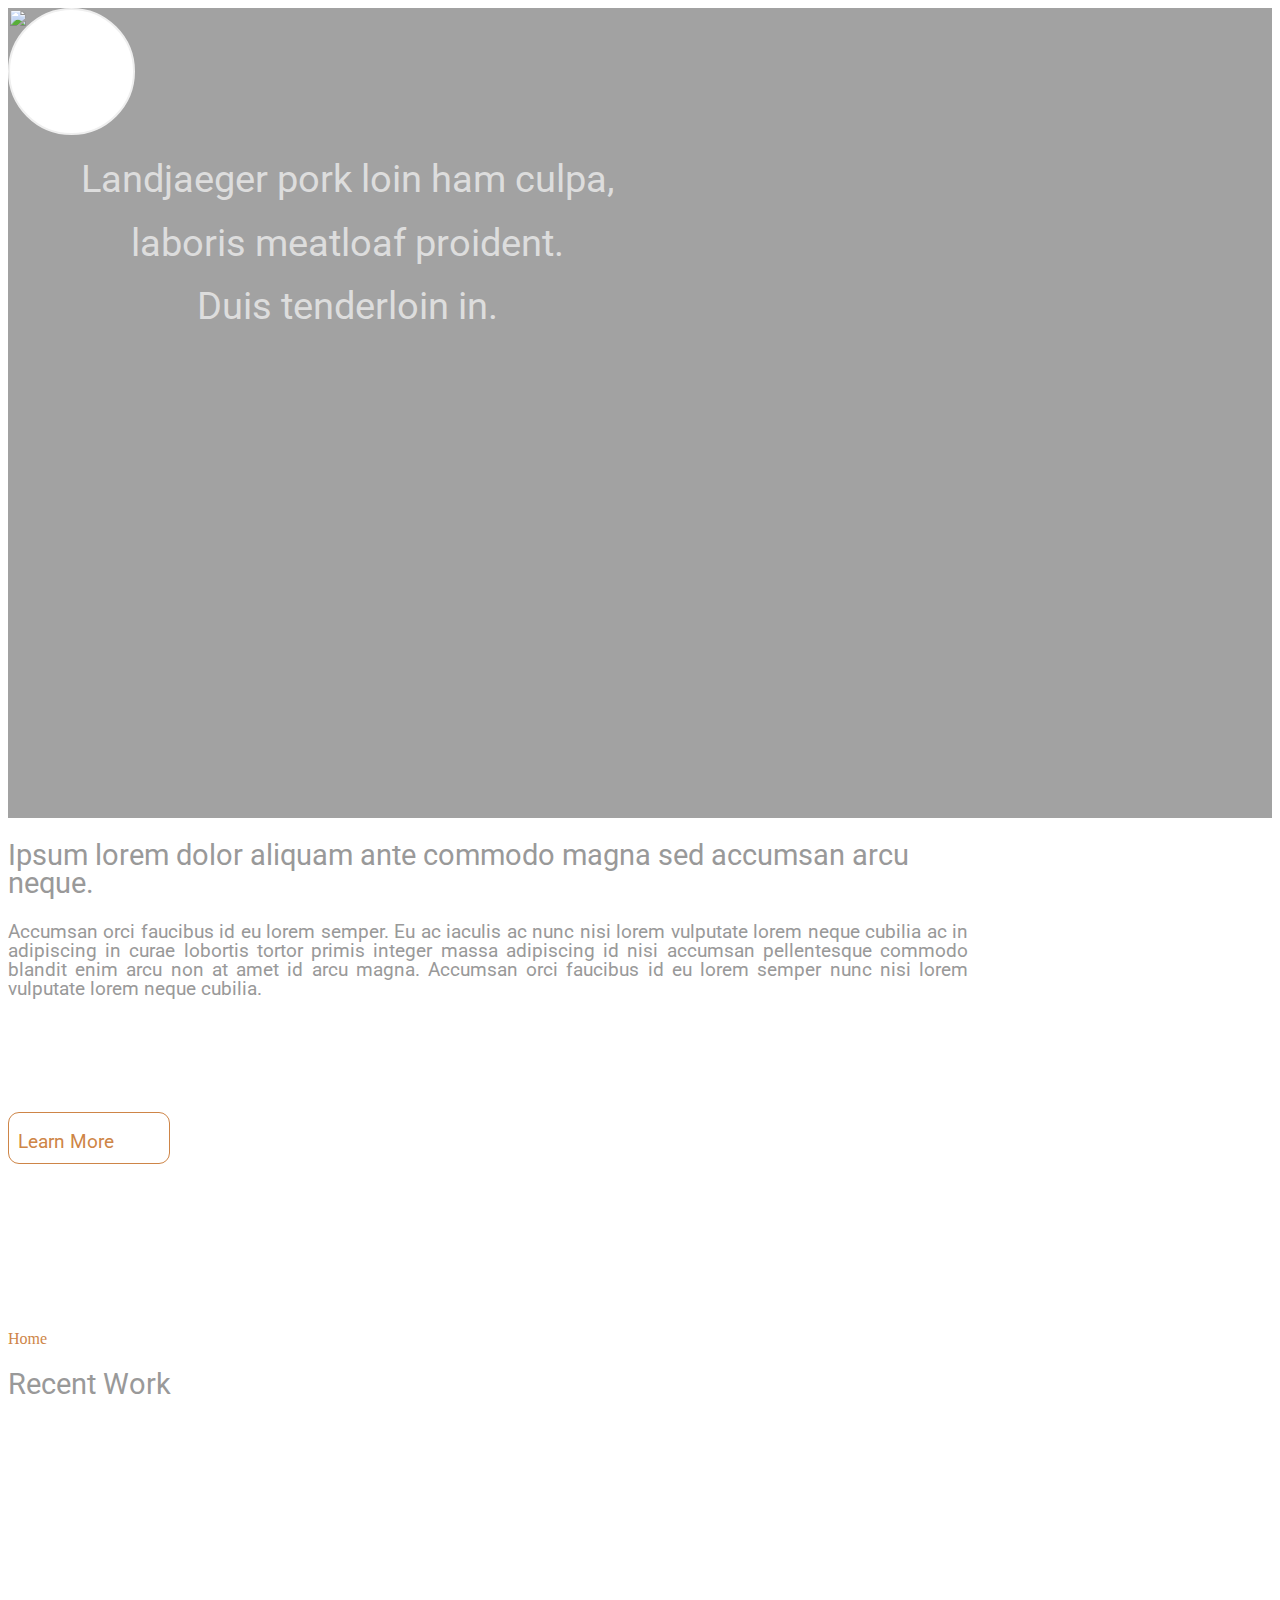
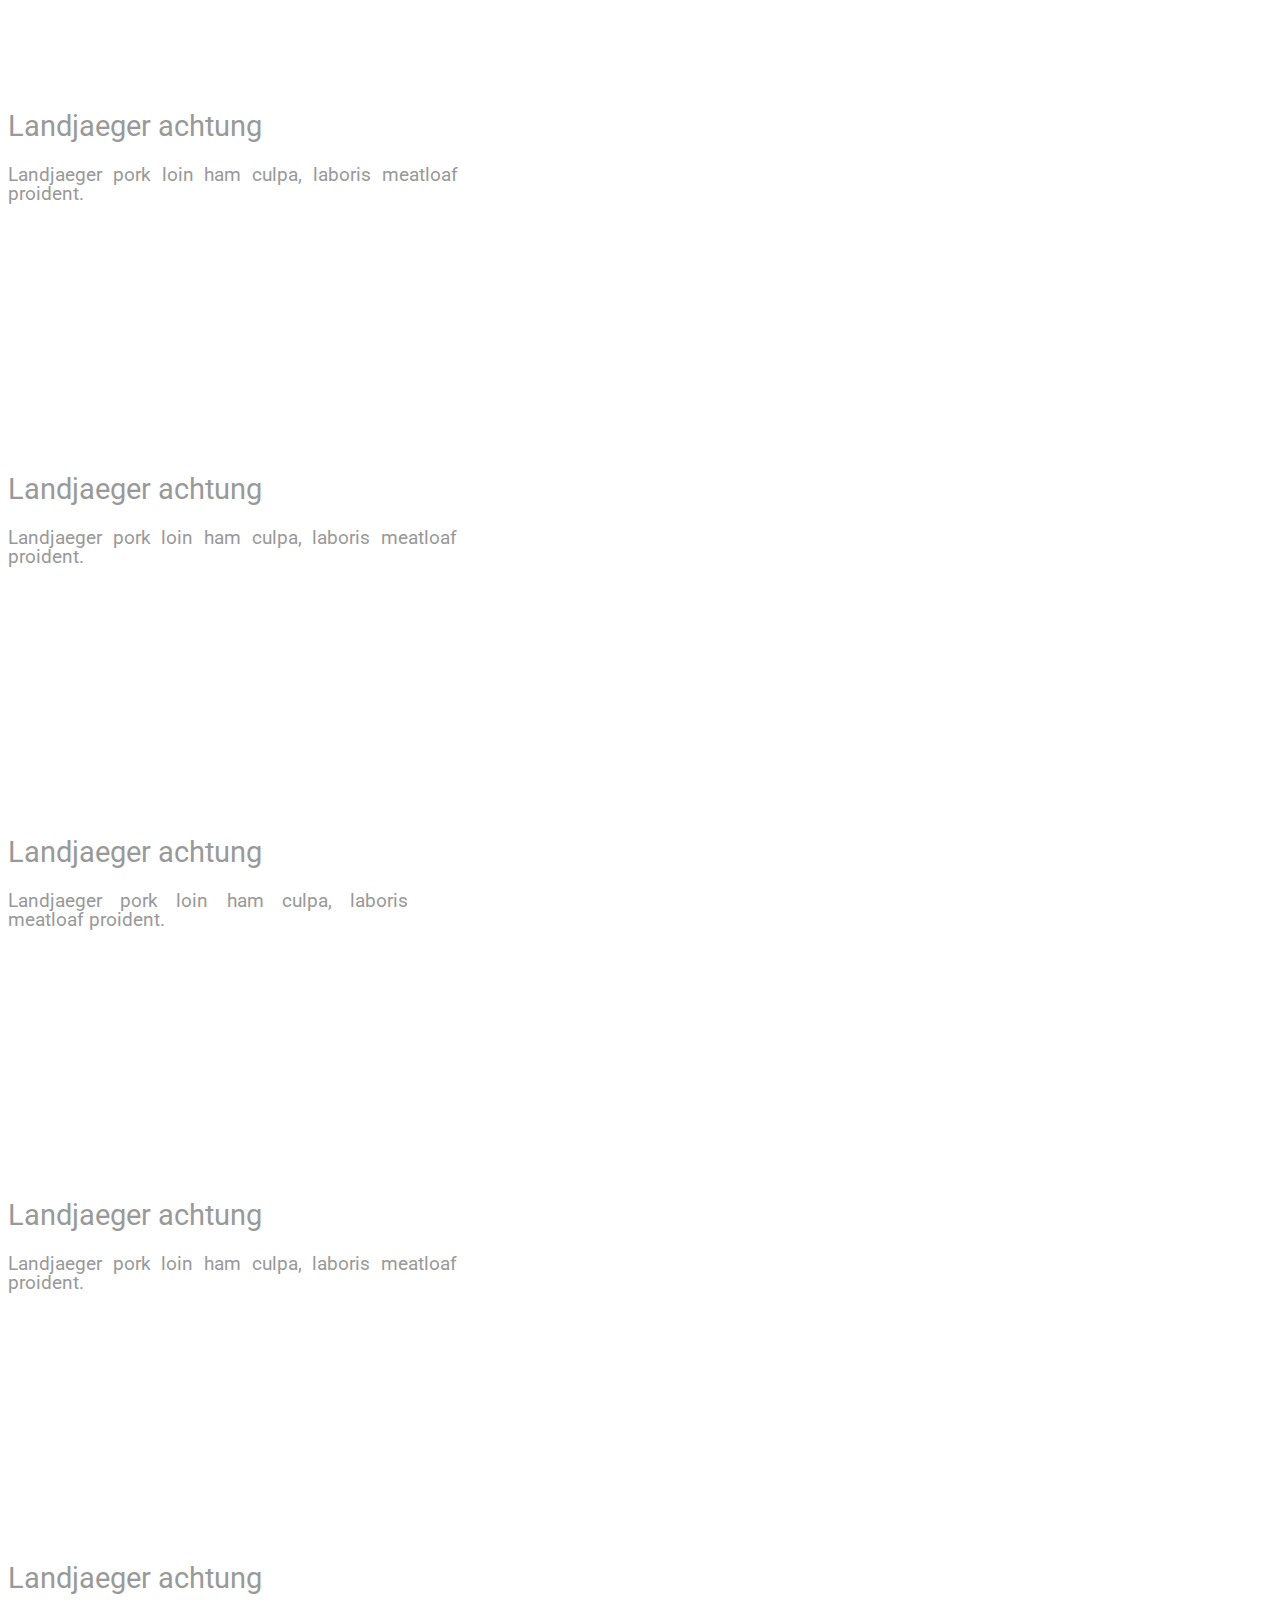
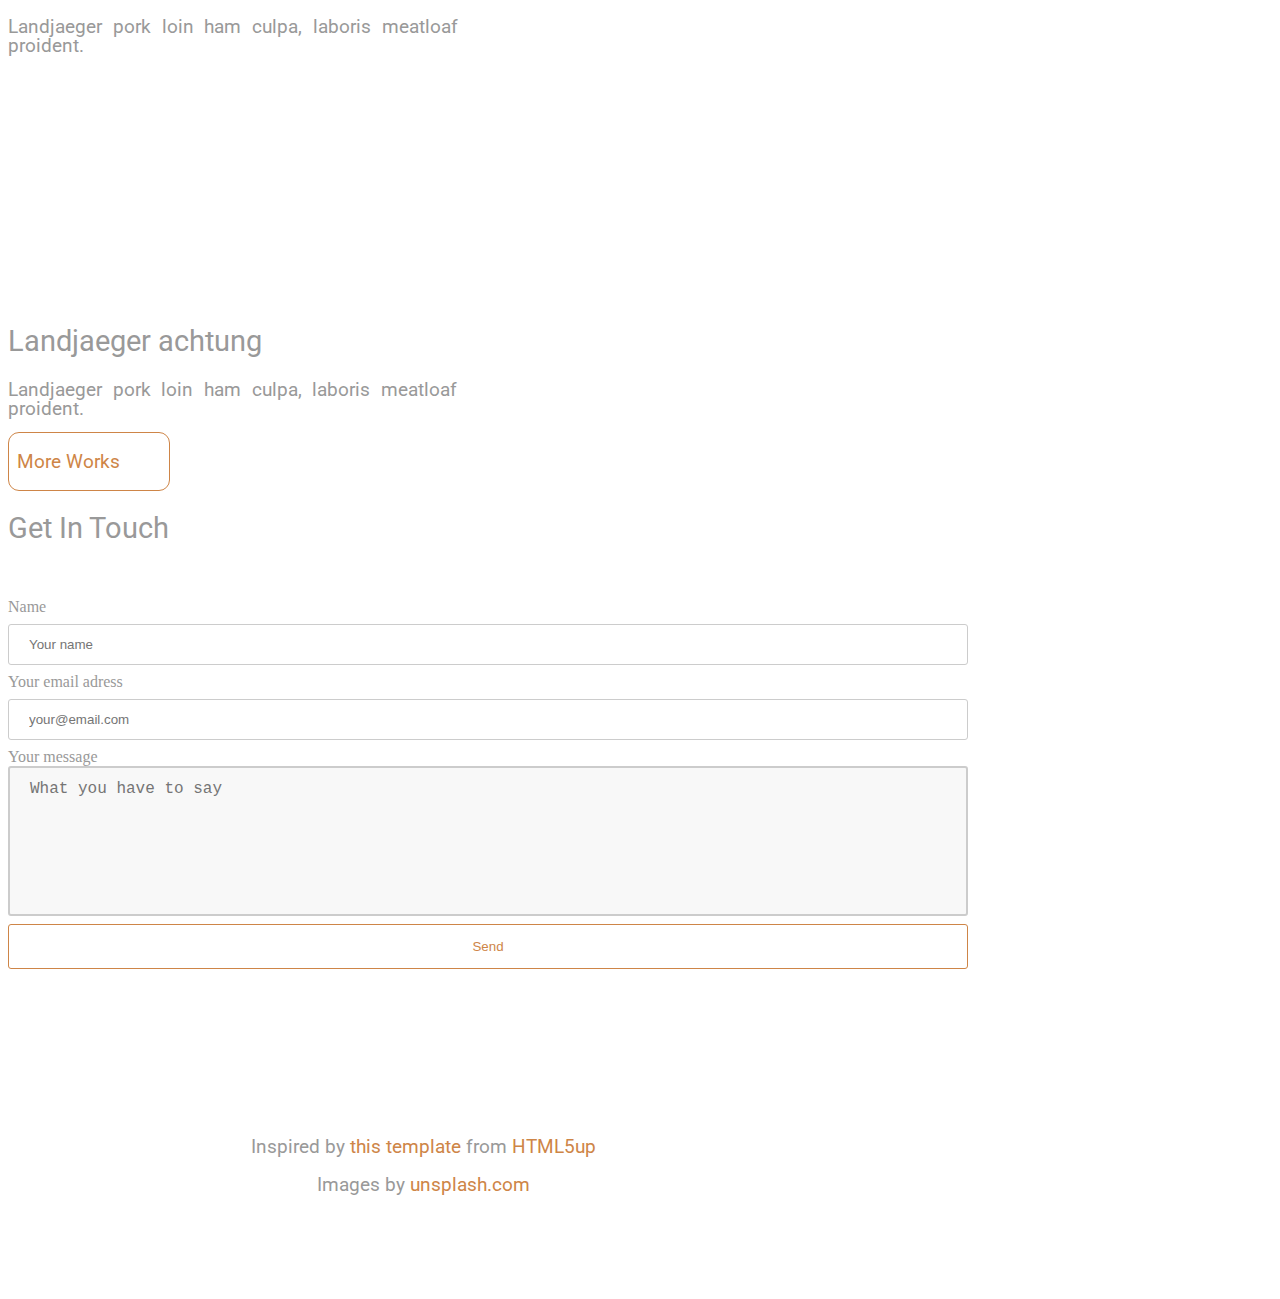
==== editable.html @ 2291903c "Create editable.html" ====
<!DOCTYPE html><html lang=""><head>
    <title>Stratup template</title>
    <meta charset="UTF-8">
    <meta name="generator" content="Silex v2.2.10">
    <!-- leave this for stats -->
    <script type="text/javascript" src="https://editor.silex.me/static/2.10/jquery.js" data-silex-static=""></script>
    <script type="text/javascript" src="https://editor.silex.me/static/2.10/jquery-ui.js" data-silex-static=""></script>

    <script type="text/javascript" src="https://editor.silex.me/static/2.10/pageable.js" data-silex-static=""></script>
    <script type="text/javascript" src="https://editor.silex.me/static/2.10/front-end.js" data-silex-static=""></script>
    <!-- Normalize -->
    <link href="https://editor.silex.me/static/2.10/normalize.css" rel="stylesheet" data-silex-static="">
    <!-- Silex style -->
    <link href="https://editor.silex.me/static/2.10/front-end.css" rel="stylesheet" data-silex-static="">
    <style type="text/css" class="silex-style">.hero {min-height: 90vh;}div.hero-centered {top: 30vh;}</style>
    <script type="text/javascript" class="silex-script">
        document.write('<link rel="stylesheet" href="fancybox/source/jquery.fancybox.css?v=2.1.5" type="text/css" media="screen" />');
        document.write('<script type="text/javascript" src="fancybox/source/jquery.fancybox.pack.js?v=2.1.5"></scr'+'ipt>');
        $(document).ready(function() {
        	$('.fancybox').each(function () {
        	    var href = this.getAttribute('data-silex-href') || this.getAttribute('href');
        	    if (this.getAttribute('data-silex-href')) {
            	    this.removeAttribute('data-silex-href');
            	    // for the fancybox script
            	    this.setAttribute('href', href);
            	    // prevent silex from opening link
            	    $(this).off('click');
        	    }
        	    // this is a galery
        	    this.setAttribute('data-fancybox-group', 'group1');
        	});
        	// create the fancybox
        	$('.fancybox').fancybox();
        });
    </script>
    <style type="text/css" class="silex-inline-styles">.silex-id-1432759240382-31 {background-color: rgb(255, 255, 255);}.silex-id-1541607542031-10 {background-color: rgba(162,162,162,1); min-width: 960px; background-image: url(../../../../../libs/templates/silex-templates/stratup/assets/see1.jpeg); background-size: cover;}@media only screen and (max-width: 480px) {.silex-id-1541607542031-10 {background-size: cover; top: 0px; left: 0px;}}.silex-id-1541607542028-9 {width: 960px; min-height: 352px; top: 15px; left: 340px;}@media only screen and (max-width: 480px) {.silex-id-1541607542028-9 {min-height: 1149px;}}.silex-id-1541607618084-11 {width: 763px; background-color: transparent; min-height: 432px; top: 17px; left: 105px;}@media only screen and (max-width: 480px) {.silex-id-1541607618084-11 {top: 0px; left: 11px; width: 421px; min-height: 536px;}}.silex-id-1432759239575-24 {width: 123px; top: 35px; left: 296px; border-top-left-radius: 80px; border-top-right-radius: 80px; border-bottom-right-radius: 80px; border-bottom-left-radius: 80px; border-top-width: 2px; border-right-width: 2px; border-bottom-width: 2px; border-left-width: 2px; border-top-style: solid; border-right-style: solid; border-bottom-style: solid; border-left-style: solid; border-top-color: rgb(239, 239, 239); border-right-color: rgb(239, 239, 239); border-bottom-color: rgb(239, 239, 239); border-left-color: rgb(239, 239, 239); border-image-source: none; border-image-slice: 100%; border-image-width: 1; border-image-outset: 0; border-image-repeat: stretch; background-color: rgb(255, 255, 255); min-height: 123px;}.silex-id-1432759240091-29 {width: 678px; top: 214px; left: 40px; box-sizing: content-box; min-height: 174px;}.silex-id-1541607497060-8 {min-width: 960px;}@media only screen and (max-width: 480px) {.silex-id-1541607497060-8 {top: 1149px; left: 0px;}}.silex-id-1541607497057-7 {width: 960px; min-height: 488px; top: 15px; left: 619px;}@media only screen and (max-width: 480px) {.silex-id-1541607497057-7 {min-height: 775px;}}.silex-id-1432759239878-27 {width: 960px; top: 82px; left: 0px; box-sizing: content-box; min-height: 270px;}.silex-id-1432759239777-26 {width: 160px; top: 352px; left: 0px; box-sizing: content-box; border-top-width: 3px; border-right-width: 3px; border-bottom-width: 3px; border-left-width: 3px; border-top-style: solid; border-right-style: solid; border-bottom-style: solid; border-left-style: solid; border-top-color: rgb(239, 239, 239); border-right-color: rgb(239, 239, 239); border-bottom-color: rgb(239, 239, 239); border-left-color: rgb(239, 239, 239); border-image-source: none; border-image-slice: 100%; border-image-width: 1; border-image-outset: 0; border-image-repeat: stretch; border-top-left-radius: 11px; border-top-right-radius: 11px; border-bottom-right-radius: 11px; border-bottom-left-radius: 11px; background-color: transparent; min-height: 50px; border-width: 1px 1px 1px 1px; border-style: solid; border-color: rgba(206,133,71,1);}.silex-id-1432759239676-25 {width: 114px; top: -4px; left: 23px; box-sizing: content-box; min-height: 30px;}.silex-id-1541607292783-6 {min-width: 960px; top: 2386px; left: 5px;}@media only screen and (max-width: 480px) {.silex-id-1541607292783-6 {top: 1924px; left: 0px;}}.silex-id-1541607292780-5 {width: 960px; min-height: 1423px; top: 15px; left: 619px;}@media only screen and (max-width: 480px) {.silex-id-1541607292780-5 {min-height: 3058px;}}.silex-id-1432759239070-19 {width: 241px; top: 17px; left: 0px; box-sizing: content-box; background-color: transparent; min-height: 83px;}.silex-id-1432759238970-18 {width: 450px; top: 508px; left: 0px; box-sizing: content-box; background-color: transparent; min-height: 363px;}.silex-id-1432759238867-17 {width: 450px; top: 11px; left: 0px; box-sizing: content-box; background-image: url(../../../../../libs/templates/silex-templates/stratup/assets/deck.jpeg); background-color: transparent; background-size: cover; background-position-x: 50%; background-position-y: 50%; border-top-left-radius: 5px; border-top-right-radius: 5px; border-bottom-right-radius: 5px; border-bottom-left-radius: 5px; min-height: 235px;}.silex-id-1432759238765-16 {width: 450px; top: 232px; left: 0px; box-sizing: content-box; min-height: 80px;}.silex-id-1432759238664-15 {width: 449px; top: 508px; left: 509px; box-sizing: content-box; background-color: transparent; min-height: 363px;}.silex-id-1432759238561-14 {width: 449px; top: 11px; left: 0px; box-sizing: content-box; background-image: url(../../../../../libs/templates/silex-templates/stratup/assets/swimingpool.jpeg); background-color: transparent; background-size: cover; background-position-x: 50%; background-position-y: 50%; border-top-left-radius: 5px; border-top-right-radius: 5px; border-bottom-right-radius: 5px; border-bottom-left-radius: 5px; min-height: 235px;}.silex-id-1432759238460-13 {width: 449px; top: 232px; left: 0px; box-sizing: content-box; min-height: 80px;}.silex-id-1432759238358-12 {width: 450px; top: 134px; left: 0px; box-sizing: content-box; background-color: transparent; min-height: 363px;}.silex-id-1432759238256-11 {width: 450px; top: 11px; left: 0px; box-sizing: content-box; background-image: url(../../../../../libs/templates/silex-templates/stratup/assets/see2.jpeg); background-color: transparent; background-size: cover; background-position-x: 50%; background-position-y: 50%; border-top-left-radius: 5px; border-top-right-radius: 5px; border-bottom-right-radius: 5px; border-bottom-left-radius: 5px; min-height: 235px;}.silex-id-1432759238155-10 {width: 400px; top: 232px; left: 0px; box-sizing: content-box; min-height: 80px;}.silex-id-1432759238054-9 {width: 449px; top: 134px; left: 511px; box-sizing: content-box; background-color: transparent; min-height: 363px;}.silex-id-1432759237951-8 {width: 449px; top: 11px; left: 0px; box-sizing: content-box; background-image: url(../../../../../libs/templates/silex-templates/stratup/assets/sea3.jpeg); background-color: transparent; background-size: cover; background-position-x: 50%; background-position-y: 50%; border-top-left-radius: 5px; border-top-right-radius: 5px; border-bottom-right-radius: 5px; border-bottom-left-radius: 5px; min-height: 235px;}.silex-id-1432759237849-7 {width: 449px; top: 232px; left: 0px; box-sizing: content-box; min-height: 80px;}.silex-id-1432759237748-6 {width: 450px; top: 883px; left: 0px; box-sizing: content-box; background-color: transparent; min-height: 363px;}.silex-id-1432759237642-5 {width: 450px; top: 11px; left: 0px; box-sizing: content-box; background-image: url(../../../../../libs/templates/silex-templates/stratup/assets/subsea.jpeg); background-color: transparent; background-size: cover; background-position-x: 50%; background-position-y: 50%; border-top-left-radius: 5px; border-top-right-radius: 5px; border-bottom-right-radius: 5px; border-bottom-left-radius: 5px; min-height: 235px;}.silex-id-1432759237541-4 {width: 450px; top: 232px; left: 0px; box-sizing: content-box; min-height: 80px;}.silex-id-1432759237440-3 {width: 449px; top: 883px; left: 509px; box-sizing: content-box; background-color: transparent; min-height: 363px;}.silex-id-1432759237339-2 {width: 449px; top: 11px; left: 0px; box-sizing: content-box; background-image: url(../../../../../libs/templates/silex-templates/stratup/assets/medusa.jpeg); background-color: transparent; background-size: cover; background-position-x: 50%; background-position-y: 50%; border-top-left-radius: 5px; border-top-right-radius: 5px; border-bottom-right-radius: 5px; border-bottom-left-radius: 5px; min-height: 235px;}.silex-id-1432759237239-1 {width: 449px; top: 232px; left: 0px; box-sizing: content-box; min-height: 80px;}.silex-id-1432759239272-21 {width: 160px; top: 1258px; left: 0px; box-sizing: content-box; border-top-width: 3px; border-right-width: 3px; border-bottom-width: 3px; border-left-width: 3px; border-top-style: solid; border-right-style: solid; border-bottom-style: solid; border-left-style: solid; border-top-color: rgb(239, 239, 239); border-right-color: rgb(239, 239, 239); border-bottom-color: rgb(239, 239, 239); border-left-color: rgb(239, 239, 239); border-image-source: none; border-image-slice: 100%; border-image-width: 1; border-image-outset: 0; border-image-repeat: stretch; border-top-left-radius: 11px; border-top-right-radius: 11px; border-bottom-right-radius: 11px; border-bottom-left-radius: 11px; background-color: transparent; min-height: 50px; border-width: 1px 1px 1px 1px; border-style: solid; border-color: rgba(206,133,71,1);}.silex-id-1432759239171-20 {width: 118px; top: -3px; left: 23px; box-sizing: content-box; min-height: 38px;}.silex-id-1541607106753-3 {min-width: 960px; top: 2918px; left: 5px;}@media only screen and (max-width: 480px) {.silex-id-1541607106753-3 {top: 4982px; left: 0px;}}.silex-id-1541607106751-2 {width: 960px; min-height: 603px; top: 15px; left: 619px;}@media only screen and (max-width: 480px) {.silex-id-1541607106751-2 {min-height: 753px;}}.silex-id-1432761834390-33 {width: 241px; top: 39px; left: 0px; box-sizing: content-box; background-color: transparent; min-height: 83px;}.silex-id-1541607116447-4 {width: 960px; height: 419px; background-color: transparent; top: 168px; left: 0px;}.silex-id-1541607078776-1 {min-width: 960px;}.silex-id-1541607078769-0 {width: 960px; min-height: 154px; top: 15px; left: 619px;}.silex-id-1432759239473-23 {width: 830px; top: 29px; left: 70px; box-sizing: content-box; min-height: 75px;}</style>









    <script type="text/json" class="silex-json-styles">[{"fonts":[{"family":"'Roboto', sans-serif","href":"https://fonts.googleapis.com/css?family=Roboto"}],"desktop":{"silex-id-1432759240382-31":{"left":"","top":"","background-color":"rgb(255, 255, 255)"},"silex-id-1432759240091-29":{"width":"678px","top":"214px","left":"40px","box-sizing":"content-box","min-height":"174px"},"silex-id-1432759239878-27":{"width":"960px","top":"82px","left":"0px","box-sizing":"content-box","min-height":"270px"},"silex-id-1432759239777-26":{"width":"160px","top":"352px","left":"0px","box-sizing":"content-box","border-top-width":"3px","border-right-width":"3px","border-bottom-width":"3px","border-left-width":"3px","border-top-style":"solid","border-right-style":"solid","border-bottom-style":"solid","border-left-style":"solid","border-top-color":"rgb(239, 239, 239)","border-right-color":"rgb(239, 239, 239)","border-bottom-color":"rgb(239, 239, 239)","border-left-color":"rgb(239, 239, 239)","border-image-source":"none","border-image-slice":"100%","border-image-width":"1","border-image-outset":"0","border-image-repeat":"stretch","border-top-left-radius":"11px","border-top-right-radius":"11px","border-bottom-right-radius":"11px","border-bottom-left-radius":"11px","background-color":"transparent","min-height":"50px","border-width":"1px 1px 1px 1px ","border-style":"solid","border-color":"rgba(206,133,71,1)"},"silex-id-1432759239676-25":{"width":"114px","top":"-4px","left":"23px","box-sizing":"content-box","min-height":"30px"},"silex-id-1432759239575-24":{"width":"123px","top":"35px","left":"296px","border-top-left-radius":"80px","border-top-right-radius":"80px","border-bottom-right-radius":"80px","border-bottom-left-radius":"80px","border-top-width":"2px","border-right-width":"2px","border-bottom-width":"2px","border-left-width":"2px","border-top-style":"solid","border-right-style":"solid","border-bottom-style":"solid","border-left-style":"solid","border-top-color":"rgb(239, 239, 239)","border-right-color":"rgb(239, 239, 239)","border-bottom-color":"rgb(239, 239, 239)","border-left-color":"rgb(239, 239, 239)","border-image-source":"none","border-image-slice":"100%","border-image-width":"1","border-image-outset":"0","border-image-repeat":"stretch","background-color":"rgb(255, 255, 255)","min-height":"123px"},"silex-id-1432759239473-23":{"width":"830px","top":"29px","left":"70px","box-sizing":"content-box","min-height":"75px"},"silex-id-1432759239272-21":{"width":"160px","top":"1258px","left":"0px","box-sizing":"content-box","border-top-width":"3px","border-right-width":"3px","border-bottom-width":"3px","border-left-width":"3px","border-top-style":"solid","border-right-style":"solid","border-bottom-style":"solid","border-left-style":"solid","border-top-color":"rgb(239, 239, 239)","border-right-color":"rgb(239, 239, 239)","border-bottom-color":"rgb(239, 239, 239)","border-left-color":"rgb(239, 239, 239)","border-image-source":"none","border-image-slice":"100%","border-image-width":"1","border-image-outset":"0","border-image-repeat":"stretch","border-top-left-radius":"11px","border-top-right-radius":"11px","border-bottom-right-radius":"11px","border-bottom-left-radius":"11px","background-color":"transparent","min-height":"50px","border-width":"1px 1px 1px 1px ","border-style":"solid","border-color":"rgba(206,133,71,1)"},"silex-id-1432759239171-20":{"width":"118px","top":"-3px","left":"23px","box-sizing":"content-box","min-height":"38px"},"silex-id-1432759239070-19":{"width":"241px","top":"17px","left":"0px","box-sizing":"content-box","background-color":"transparent","min-height":"83px"},"silex-id-1432759238970-18":{"width":"450px","top":"508px","left":"0px","box-sizing":"content-box","background-color":"transparent","min-height":"363px"},"silex-id-1432759238867-17":{"width":"450px","top":"11px","left":"0px","box-sizing":"content-box","background-image":"url(../../../../../libs/templates/silex-templates/stratup/assets/deck.jpeg)","background-color":"transparent","background-size":"cover","background-position-x":"50%","background-position-y":"50%","border-top-left-radius":"5px","border-top-right-radius":"5px","border-bottom-right-radius":"5px","border-bottom-left-radius":"5px","min-height":"235px"},"silex-id-1432759238765-16":{"width":"450px","top":"232px","left":"0px","box-sizing":"content-box","min-height":"80px"},"silex-id-1432759238664-15":{"width":"449px","top":"508px","left":"509px","box-sizing":"content-box","background-color":"transparent","min-height":"363px"},"silex-id-1432759238561-14":{"width":"449px","top":"11px","left":"0px","box-sizing":"content-box","background-image":"url(../../../../../libs/templates/silex-templates/stratup/assets/swimingpool.jpeg)","background-color":"transparent","background-size":"cover","background-position-x":"50%","background-position-y":"50%","border-top-left-radius":"5px","border-top-right-radius":"5px","border-bottom-right-radius":"5px","border-bottom-left-radius":"5px","min-height":"235px"},"silex-id-1432759238460-13":{"width":"449px","top":"232px","left":"0px","box-sizing":"content-box","min-height":"80px"},"silex-id-1432759238358-12":{"width":"450px","top":"134px","left":"0px","box-sizing":"content-box","background-color":"transparent","min-height":"363px"},"silex-id-1432759238256-11":{"width":"450px","top":"11px","left":"0px","box-sizing":"content-box","background-image":"url(../../../../../libs/templates/silex-templates/stratup/assets/see2.jpeg)","background-color":"transparent","background-size":"cover","background-position-x":"50%","background-position-y":"50%","border-top-left-radius":"5px","border-top-right-radius":"5px","border-bottom-right-radius":"5px","border-bottom-left-radius":"5px","min-height":"235px"},"silex-id-1432759238155-10":{"width":"400px","top":"232px","left":"0px","box-sizing":"content-box","min-height":"80px"},"silex-id-1432759238054-9":{"width":"449px","top":"134px","left":"511px","box-sizing":"content-box","background-color":"transparent","min-height":"363px"},"silex-id-1432759237951-8":{"width":"449px","top":"11px","left":"0px","box-sizing":"content-box","background-image":"url(../../../../../libs/templates/silex-templates/stratup/assets/sea3.jpeg)","background-color":"transparent","background-size":"cover","background-position-x":"50%","background-position-y":"50%","border-top-left-radius":"5px","border-top-right-radius":"5px","border-bottom-right-radius":"5px","border-bottom-left-radius":"5px","min-height":"235px"},"silex-id-1432759237849-7":{"width":"449px","top":"232px","left":"0px","box-sizing":"content-box","min-height":"80px"},"silex-id-1432759237748-6":{"width":"450px","top":"883px","left":"0px","box-sizing":"content-box","background-color":"transparent","min-height":"363px"},"silex-id-1432759237642-5":{"width":"450px","top":"11px","left":"0px","box-sizing":"content-box","background-image":"url(../../../../../libs/templates/silex-templates/stratup/assets/subsea.jpeg)","background-color":"transparent","background-size":"cover","background-position-x":"50%","background-position-y":"50%","border-top-left-radius":"5px","border-top-right-radius":"5px","border-bottom-right-radius":"5px","border-bottom-left-radius":"5px","min-height":"235px"},"silex-id-1432759237541-4":{"width":"450px","top":"232px","left":"0px","box-sizing":"content-box","min-height":"80px"},"silex-id-1432759237440-3":{"width":"449px","top":"883px","left":"509px","box-sizing":"content-box","background-color":"transparent","min-height":"363px"},"silex-id-1432759237339-2":{"width":"449px","top":"11px","left":"0px","box-sizing":"content-box","background-image":"url(../../../../../libs/templates/silex-templates/stratup/assets/medusa.jpeg)","background-color":"transparent","background-size":"cover","background-position-x":"50%","background-position-y":"50%","border-top-left-radius":"5px","border-top-right-radius":"5px","border-bottom-right-radius":"5px","border-bottom-left-radius":"5px","min-height":"235px"},"silex-id-1432759237239-1":{"width":"449px","top":"232px","left":"0px","box-sizing":"content-box","min-height":"80px"},"silex-id-1432761834390-33":{"width":"241px","top":"39px","left":"0px","box-sizing":"content-box","background-color":"transparent","min-height":"83px"},"silex-id-1541598237774-0":{"width":"","background-color":"","min-height":"100px"},"silex-id-1541598237779-1":{"min-height":"100px"},"silex-id-1541607078769-0":{"width":"960px","background-color":"","min-height":"154px","top":"15px","left":"619px"},"silex-id-1541607078776-1":{"min-width":"960px"},"silex-id-1541607106751-2":{"width":"960px","background-color":"","min-height":"603px","top":"15px","left":"619px"},"silex-id-1541607106753-3":{"min-width":"960px","top":"2918px","left":"5px"},"silex-id-1541607116447-4":{"width":"960px","height":"419px","background-color":"transparent","top":"168px","left":"0px"},"silex-id-1541607292780-5":{"width":"960px","background-color":"","min-height":"1423px","top":"15px","left":"619px"},"silex-id-1541607292783-6":{"min-width":"960px","top":"2386px","left":"5px"},"silex-id-1541607497057-7":{"width":"960px","background-color":"","min-height":"488px","top":"15px","left":"619px"},"silex-id-1541607497060-8":{"min-width":"960px"},"silex-id-1541607542028-9":{"width":"960px","background-color":"","min-height":"352px","top":"15px","left":"340px"},"silex-id-1541607542031-10":{"background-color":"rgba(162,162,162,1)","min-width":"960px","background-image":"url(../../../../../libs/templates/silex-templates/stratup/assets/see1.jpeg)","background-size":"cover"},"silex-id-1541607618084-11":{"width":"763px","background-color":"transparent","min-height":"432px","top":"17px","left":"105px"}},"mobile":{"silex-id-1541607618084-11":{"top":"0px","left":"11px","width":"421px","min-height":"536px"},"silex-id-1541607542031-10":{"background-image":"","background-size":"cover","top":"0px","left":"0px"},"silex-id-1541607542028-9":{"min-height":"1149px"},"silex-id-1541607497060-8":{"top":"1149px","left":"0px"},"silex-id-1541607497057-7":{"min-height":"775px"},"silex-id-1541607292783-6":{"top":"1924px","left":"0px"},"silex-id-1541607292780-5":{"min-height":"3058px"},"silex-id-1541607106753-3":{"top":"4982px","left":"0px"},"silex-id-1541607106751-2":{"min-height":"753px"}},"prodotypeData":{"component":{"silex-id-1541607116447-4":{"name":"form1","templateName":"form","buttonBackgroundColor":"#ffffff","buttonBorderColor":"#ce8547","buttonTextColor":"#ce8547","labelTextColor":"#999999"}},"style":{"all-style":{"className":"all-style","templateName":"text","displayName":"All style","styles":{"desktop":{"normal":{"className":"all-style","pseudoClass":"normal","All":{"font-family":"'Roboto', sans-serif","color":"#999999","font-size":"19px","text-align":"justify","line-height":"1"},"Heading1":{"color":"#DDDDDD","font-weight":"normal","text-align":"center"},"Heading2":{"font-weight":"normal","font-size":"","color":"#999999","text-align":"left","line-height":""},"Link":{"text-decoration":"none","color":"#ce8547"}}},"mobile":{"normal":{"templateName":"text","className":"all-style","pseudoClass":"normal","All":{"font-size":"160%","color":"#666666"},"Heading2":{"text-align":"center","line-height":""},"Heading1":{"color":"#666666"}}}}},"centered-text":{"className":"centered-text","templateName":"text","displayName":"Centered text","styles":{"desktop":{"normal":{"templateName":"text","className":"centered-text","pseudoClass":"normal","All":{"text-align":"center"}}}}}}}}]</script>


    
<style class="silex-prodotype-style" type="text/css" data-style-id="all-style">h1 {font-weight: normal; color: #DDDDDD; text-align: center;}h2 {font-weight: normal; color: #999999; text-align: left;}.text-element > .silex-element-content {font-family: 'Roboto', sans-serif; font-size: 19px; color: #999999; text-align: justify; line-height: 1;}a {color: #ce8547; text-decoration: none;}[data-silex-href] {color: #ce8547; text-decoration: none;}@media only screen and (max-width: 480px), only screen and (max-device-width: 480px) {h1 {color: #666666;}h2 {text-align: center;}.text-element > .silex-element-content {font-size: 160%; color: #666666;}}</style><link href="https://fonts.googleapis.com/css?family=Roboto" rel="stylesheet" class="silex-custom-font"><style class="silex-prodotype-style" type="text/css" data-style-id="centered-text">.centered-text.text-element > .silex-element-content {text-align: center;}</style><meta name="viewport" content="width=device-width, initial-scale=1"><meta name="website-width" content="960"><style type="text/css" class="silex-style-settings">.website-width {width: 960px;}</style><meta name="hostingProvider" content="unifile"><!-- Silex HEAD tag do not remove -->
    <!-- End of Silex HEAD tag do not remove --></head>


<body data-silex-id="silex-id-1432759240382-31" data-silex-type="container-element" class="silex-id-1432759240382-31 all-style enable-mobile prevent-draggable prevent-resizable prevent-selectable silex-runtime" style=""><div data-silex-type="container-element" class="prevent-draggable container-element editable-style silex-id-1541607542031-10 section-element hero prevent-resizable" data-silex-id="silex-id-1541607542031-10"><div data-silex-type="container-element" class="editable-style silex-id-1541607542028-9 container-element silex-element-content silex-container-content website-width prevent-draggable" data-silex-id="silex-id-1541607542028-9"><div data-silex-type="container-element" class="editable-style silex-id-1541607618084-11 container-element hero-centered" data-silex-id="silex-id-1541607618084-11" style=""><div data-silex-id="silex-id-1432759239575-24" data-silex-type="image-element" class="editable-style image-element silex-id-1432759239575-24" style="">
            <img class="silex-element-content" src="../../../../../libs/templates/silex-templates/stratup/assets/avatar.jpg">
        </div><div data-silex-id="silex-id-1432759240091-29" data-silex-type="text-element" class="editable-style text-element silex-id-1432759240091-29" style="">
            <div class="silex-element-content normal">
                <h1>
                    Landjaeger pork loin ham culpa,</h1><h1>laboris meatloaf proident.</h1><h1>Duis tenderloin in.
                        
                    
                </h1>
            </div>
        </div></div></div></div><div data-silex-type="container-element" class="prevent-draggable container-element editable-style silex-id-1541607497060-8 section-element prevent-resizable" data-silex-id="silex-id-1541607497060-8"><div data-silex-type="container-element" class="editable-style silex-id-1541607497057-7 container-element silex-element-content silex-container-content website-width prevent-draggable" data-silex-id="silex-id-1541607497057-7"><div data-silex-id="silex-id-1432759239878-27" data-silex-type="text-element" class="editable-style text-element silex-id-1432759239878-27" style="">
                <div class="silex-element-content normal">
                    <h2>Ipsum lorem dolor aliquam ante commodo magna sed accumsan arcu neque.</h2>
                    Accumsan orci faucibus id eu lorem semper. Eu ac iaculis ac nunc nisi lorem vulputate lorem neque cubilia ac in adipiscing in curae lobortis tortor primis integer massa adipiscing id nisi accumsan pellentesque commodo blandit enim
                        arcu non at amet id arcu magna. Accumsan orci faucibus id eu lorem semper nunc nisi lorem vulputate lorem neque cubilia.
                    
                        <br>
                    
                </div>
            </div><div data-silex-id="silex-id-1432759239777-26" data-silex-type="container-element" class="editable-style container-element button silex-id-1432759239777-26" style="">


                <div data-silex-id="silex-id-1432759239676-25" data-silex-type="text-element" class="editable-style text-element silex-id-1432759239676-25 centered-text" style="">
                    <div class="silex-element-content normal"><a href="#!page-home" class="">
                        </a><p><a href="#!page-home" class="">Learn More
                    </a></p></div>
                </div>
            </div></div></div>

    




    













    <div class="silex-pages">
        <a id="page-home" data-silex-type="page-element" class="page-element" href="#!page-home">Home</a></div>







<div data-silex-type="container-element" class="prevent-draggable container-element editable-style silex-id-1541607292783-6 section-element prevent-resizable" data-silex-id="silex-id-1541607292783-6"><div data-silex-type="container-element" class="editable-style silex-id-1541607292780-5 container-element silex-element-content silex-container-content website-width prevent-draggable" data-silex-id="silex-id-1541607292780-5"><div data-silex-id="silex-id-1432759239070-19" data-silex-type="text-element" class="editable-style text-element silex-id-1432759239070-19" style="">
                <div class="silex-element-content normal">
                    <h2>Recent Work</h2>
                </div>
            </div><div data-silex-id="silex-id-1432759238970-18" data-silex-type="container-element" class="editable-style container-element silex-id-1432759238970-18 pic button" style="">


                <div data-silex-id="silex-id-1432759238867-17" data-silex-type="container-element" class="editable-style container-element fancybox silex-id-1432759238867-17" data-silex-href="assets/deck-big.jpeg">
                </div>

                <div data-silex-id="silex-id-1432759238765-16" data-silex-type="text-element" class="editable-style text-element full-width silex-id-1432759238765-16" style="">
                    <div class="silex-element-content normal">
                        <p></p>
                        <h2>Landjaeger achtung
                        </h2>
                        <p></p>
                        <p>Landjaeger pork loin ham culpa, laboris meatloaf proident.&nbsp;
                        </p>
                    </div>
                </div>
            </div><div data-silex-id="silex-id-1432759238664-15" data-silex-type="container-element" class="editable-style container-element silex-id-1432759238664-15 pic button" style="">


                <div data-silex-id="silex-id-1432759238561-14" data-silex-type="container-element" class="editable-style container-element fancybox silex-id-1432759238561-14" data-silex-href="assets/swimingpool-big.jpeg" title="Lorem ipsum caption">
                </div>

                <div data-silex-id="silex-id-1432759238460-13" data-silex-type="text-element" class="editable-style text-element full-width silex-id-1432759238460-13" style="">
                    <div class="silex-element-content normal">
                        <p></p>
                        <h2>Landjaeger achtung
                        </h2>
                        <p></p>
                        <p>Landjaeger pork loin ham culpa, laboris meatloaf proident.&nbsp;
                        </p>
                    </div>
                </div>

            </div><div data-silex-id="silex-id-1432759238358-12" data-silex-type="container-element" class="editable-style container-element silex-id-1432759238358-12 pic button" style="">


                <div data-silex-id="silex-id-1432759238256-11" data-silex-type="container-element" class="editable-style container-element silex-id-1432759238256-11 fancybox button" data-silex-href="assets/see2-big.jpeg" title="The caption of this picture">
                </div>

                <div data-silex-id="silex-id-1432759238155-10" data-silex-type="text-element" class="editable-style text-element full-width silex-id-1432759238155-10" style="">
                    <div class="silex-element-content normal">
                        <p></p>
                        <h2>Landjaeger achtung
                        </h2>
                        <p></p>
                        <p>Landjaeger pork loin ham culpa, laboris meatloaf proident.&nbsp;
                        </p>
                    </div>
                </div>
            </div><div data-silex-id="silex-id-1432759238054-9" data-silex-type="container-element" class="editable-style container-element silex-id-1432759238054-9 pic button" style="">


                <div data-silex-id="silex-id-1432759237951-8" data-silex-type="container-element" class="editable-style container-element fancybox silex-id-1432759237951-8" data-silex-href="assets/sea3-big.jpeg" title="The caption is set in the &quot;title and tooltip&quot; property in Silex">
                </div>

                <div data-silex-id="silex-id-1432759237849-7" data-silex-type="text-element" class="editable-style text-element full-width silex-id-1432759237849-7" style="">
                    <div class="silex-element-content normal">
                        <p></p>
                        <h2>Landjaeger achtung
                        </h2>
                        <p></p>
                        <p>Landjaeger pork loin ham culpa, laboris meatloaf proident.&nbsp;
                        </p>
                    </div>
                </div>
            </div><div data-silex-id="silex-id-1432759237748-6" data-silex-type="container-element" class="editable-style container-element silex-id-1432759237748-6 pic button" style="">


                <div data-silex-id="silex-id-1432759237642-5" data-silex-type="container-element" class="editable-style container-element fancybox silex-id-1432759237642-5" data-silex-href="assets/subsea-big.jpeg">
                </div>

                <div data-silex-id="silex-id-1432759237541-4" data-silex-type="text-element" class="editable-style text-element full-width silex-id-1432759237541-4" style="">
                    <div class="silex-element-content normal">
                        <p></p>
                        <h2>Landjaeger achtung
                        </h2>
                        <p></p>
                        <p>Landjaeger pork loin ham culpa, laboris meatloaf proident.&nbsp;
                        </p>
                    </div>
                </div>
            </div><div data-silex-id="silex-id-1432759237440-3" data-silex-type="container-element" class="editable-style container-element silex-id-1432759237440-3 pic button" style="">


                <div data-silex-id="silex-id-1432759237339-2" data-silex-type="container-element" class="editable-style container-element fancybox silex-id-1432759237339-2" data-silex-href="assets/medusa-big.jpeg">
                </div>

                <div data-silex-id="silex-id-1432759237239-1" data-silex-type="text-element" class="editable-style text-element full-width silex-id-1432759237239-1" style="">
                    <div class="silex-element-content normal">
                        <p></p>
                        <h2>Landjaeger achtung
                        </h2>
                        <p></p>
                        <p>Landjaeger pork loin ham culpa, laboris meatloaf proident.&nbsp;
                        </p>
                    </div>
                </div>
            </div><div data-silex-id="silex-id-1432759239272-21" data-silex-type="container-element" class="editable-style container-element button silex-id-1432759239272-21" style="">


                
            <div data-silex-id="silex-id-1432759239171-20" data-silex-type="text-element" class="editable-style text-element silex-id-1432759239171-20 centered-text" style="">
                    <div class="silex-element-content normal"><p><a href="#!page-home" class="">More Works</a></p><a href="#!page-home" class="">
                    </a></div>
                </div></div></div></div><div data-silex-type="container-element" class="prevent-draggable container-element editable-style silex-id-1541607106753-3 section-element prevent-resizable" data-silex-id="silex-id-1541607106753-3"><div data-silex-type="container-element" class="editable-style silex-id-1541607106751-2 container-element silex-element-content silex-container-content website-width prevent-draggable" data-silex-id="silex-id-1541607106751-2"><div data-silex-id="silex-id-1432761834390-33" data-silex-type="text-element" class="editable-style text-element silex-id-1432761834390-33 page-home paged-element" style="">
            <div class="silex-element-content normal">
                <h2>Get In Touch<br></h2>
            </div>
        </div><div data-silex-type="html-element" class="editable-style silex-id-1541607116447-4 html-element silex-component silex-component-form silex-use-height-not-minheight" data-silex-id="silex-id-1541607116447-4" style=""><div class="silex-element-content"><form id="id_1541608674010_722" action="https://formspree.io/your@email.com" method="POST">
  
  <div>
    <label for="field1">Name</label>
    <input required="" id="field1" name="field1" placeholder="Your name" type="text">
  </div>
  
  
  <div>
    <label for="field2">Your email adress</label>
    <input required="" id="field2" name="field2" placeholder="your@email.com" type="text">
  </div>
  
  
  <div class="fill-vertical">
    <label for="field3">Your message</label>
    <textarea required="" id="field3" name="field3" placeholder="What you have to say"></textarea>
  </div>
  
  <input value="Send" type="submit">
</form>
<style>#id_1541608674010_722 input[type=text], select {width: 100%; padding: 12px 20px; margin: 8px 0; display: inline-block; border: 1px solid #ccc; border-radius: 3px; box-sizing: border-box;}#id_1541608674010_722 input[type=submit] {width: 100%; background-color: #ffffff; color: #ce8547; padding: 14px 20px; margin: 8px 0; border: 1px solid #ce8547; border-radius: 3px; cursor: pointer;}#id_1541608674010_722 label {color: #999999;}#id_1541608674010_722 .fill-vertical {flex: 1 1 auto; display: flex; flex-direction: column;}#id_1541608674010_722 .fill-vertical textarea {flex: 1 1 auto; width: 100%; height: 150px; padding: 12px 20px; box-sizing: border-box; border: 2px solid #ccc; border-radius: 3px; background-color: #f8f8f8; font-size: 16px; resize: none;}#id_1541608674010_722 {border-radius: 3px; display: flex; flex-direction: column; justify-content: space-between; height: 100%;}</style>

</div></div></div></div><div data-silex-type="container-element" class="prevent-draggable container-element editable-style silex-id-1541607078776-1 section-element prevent-resizable" data-silex-id="silex-id-1541607078776-1"><div data-silex-type="container-element" class="editable-style silex-id-1541607078769-0 container-element silex-element-content silex-container-content website-width prevent-draggable" data-silex-id="silex-id-1541607078769-0"><div data-silex-id="silex-id-1432759239473-23" data-silex-type="text-element" class="editable-style text-element silex-id-1432759239473-23 text-style-2 centered-text" style="">
            <div class="silex-element-content normal">
                <p>Inspired by <a href="//html5up.net/strata">this template</a> from <a href="//html5up.net/">HTML5up</a>
                
                <br></p><p>Images by <a href="https://unsplash.com/">unsplash.com</a></p>
            </div>
        </div></div></div></body></html>
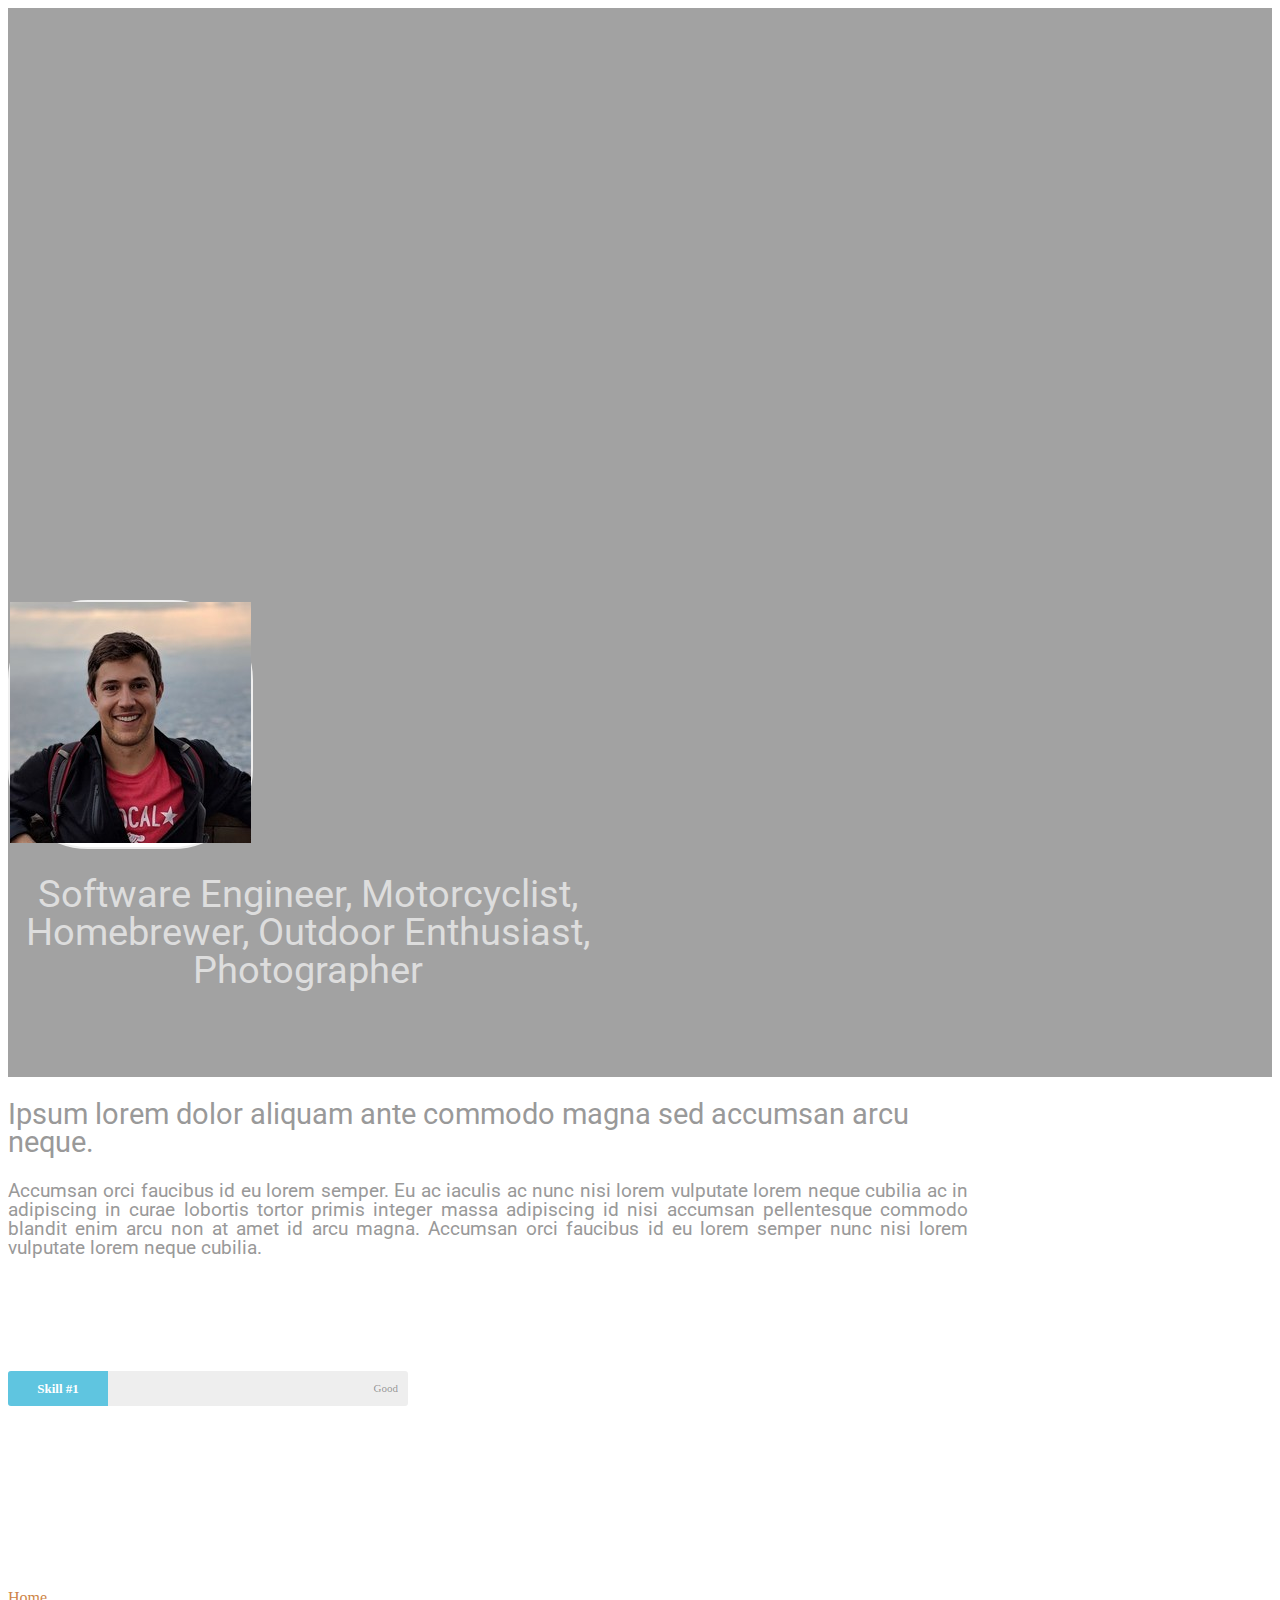
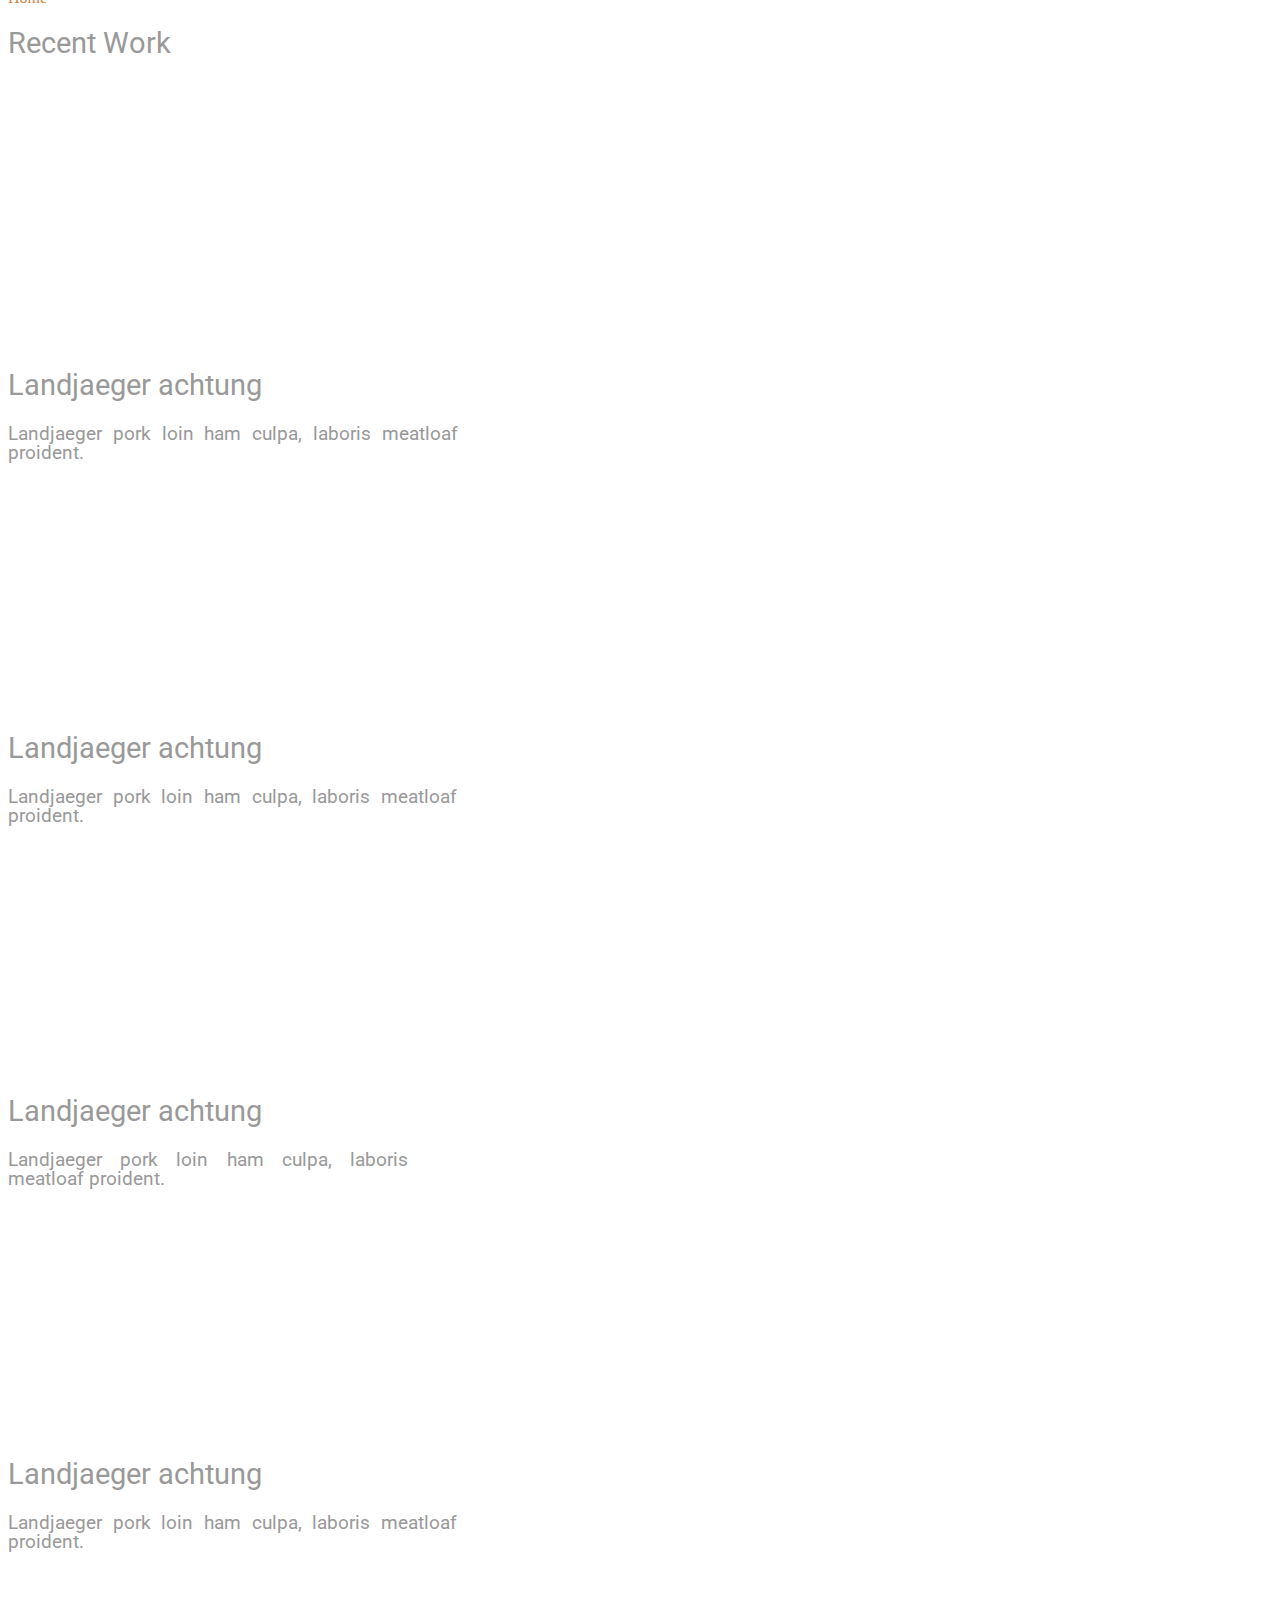
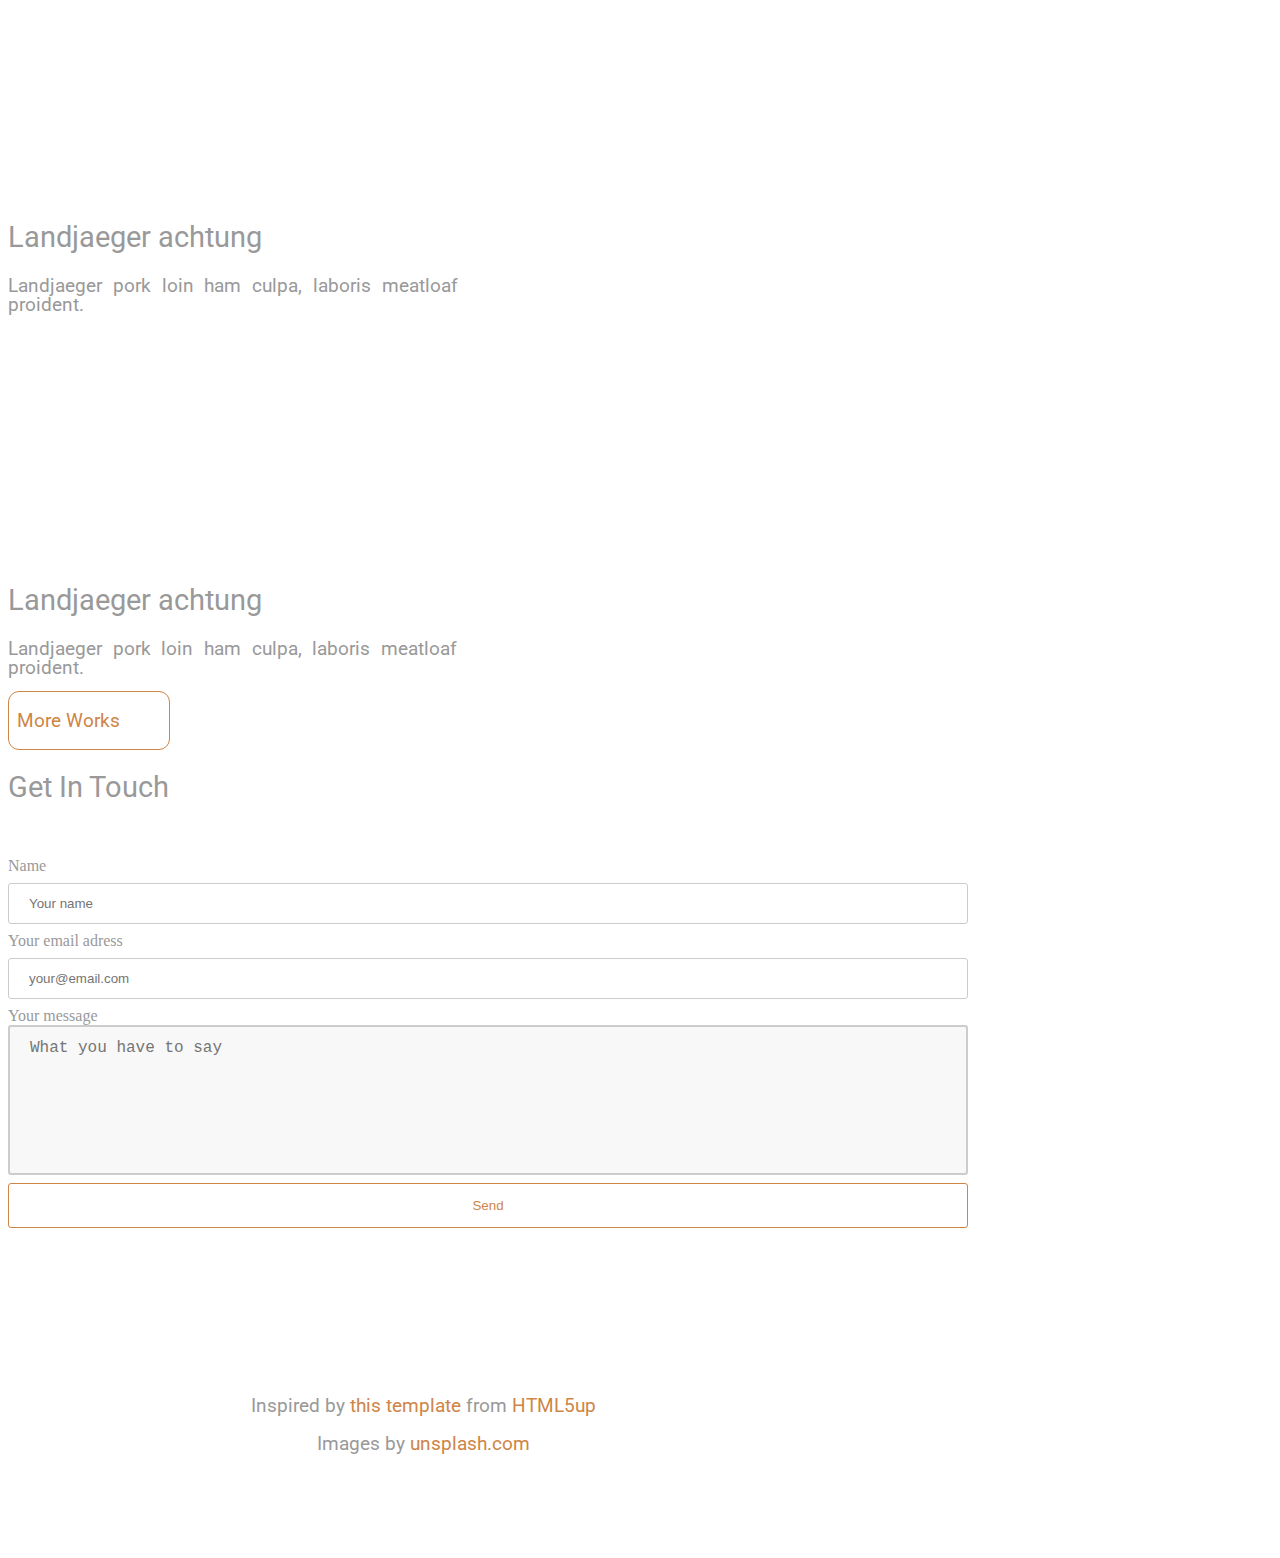
==== commit 1067639a: "Create editable.html" ====
--- a/editable.html
+++ b/editable.html
@@ -33,35 +33,33 @@
         	$('.fancybox').fancybox();
         });
     </script>
-    <style type="text/css" class="silex-inline-styles">.silex-id-1432759240382-31 {background-color: rgb(255, 255, 255);}.silex-id-1541607542031-10 {background-color: rgba(162,162,162,1); min-width: 960px; background-image: url(../../../../../libs/templates/silex-templates/stratup/assets/see1.jpeg); background-size: cover;}@media only screen and (max-width: 480px) {.silex-id-1541607542031-10 {background-size: cover; top: 0px; left: 0px;}}.silex-id-1541607542028-9 {width: 960px; min-height: 352px; top: 15px; left: 340px;}@media only screen and (max-width: 480px) {.silex-id-1541607542028-9 {min-height: 1149px;}}.silex-id-1541607618084-11 {width: 763px; background-color: transparent; min-height: 432px; top: 17px; left: 105px;}@media only screen and (max-width: 480px) {.silex-id-1541607618084-11 {top: 0px; left: 11px; width: 421px; min-height: 536px;}}.silex-id-1432759239575-24 {width: 123px; top: 35px; left: 296px; border-top-left-radius: 80px; border-top-right-radius: 80px; border-bottom-right-radius: 80px; border-bottom-left-radius: 80px; border-top-width: 2px; border-right-width: 2px; border-bottom-width: 2px; border-left-width: 2px; border-top-style: solid; border-right-style: solid; border-bottom-style: solid; border-left-style: solid; border-top-color: rgb(239, 239, 239); border-right-color: rgb(239, 239, 239); border-bottom-color: rgb(239, 239, 239); border-left-color: rgb(239, 239, 239); border-image-source: none; border-image-slice: 100%; border-image-width: 1; border-image-outset: 0; border-image-repeat: stretch; background-color: rgb(255, 255, 255); min-height: 123px;}.silex-id-1432759240091-29 {width: 678px; top: 214px; left: 40px; box-sizing: content-box; min-height: 174px;}.silex-id-1541607497060-8 {min-width: 960px;}@media only screen and (max-width: 480px) {.silex-id-1541607497060-8 {top: 1149px; left: 0px;}}.silex-id-1541607497057-7 {width: 960px; min-height: 488px; top: 15px; left: 619px;}@media only screen and (max-width: 480px) {.silex-id-1541607497057-7 {min-height: 775px;}}.silex-id-1432759239878-27 {width: 960px; top: 82px; left: 0px; box-sizing: content-box; min-height: 270px;}.silex-id-1432759239777-26 {width: 160px; top: 352px; left: 0px; box-sizing: content-box; border-top-width: 3px; border-right-width: 3px; border-bottom-width: 3px; border-left-width: 3px; border-top-style: solid; border-right-style: solid; border-bottom-style: solid; border-left-style: solid; border-top-color: rgb(239, 239, 239); border-right-color: rgb(239, 239, 239); border-bottom-color: rgb(239, 239, 239); border-left-color: rgb(239, 239, 239); border-image-source: none; border-image-slice: 100%; border-image-width: 1; border-image-outset: 0; border-image-repeat: stretch; border-top-left-radius: 11px; border-top-right-radius: 11px; border-bottom-right-radius: 11px; border-bottom-left-radius: 11px; background-color: transparent; min-height: 50px; border-width: 1px 1px 1px 1px; border-style: solid; border-color: rgba(206,133,71,1);}.silex-id-1432759239676-25 {width: 114px; top: -4px; left: 23px; box-sizing: content-box; min-height: 30px;}.silex-id-1541607292783-6 {min-width: 960px; top: 2386px; left: 5px;}@media only screen and (max-width: 480px) {.silex-id-1541607292783-6 {top: 1924px; left: 0px;}}.silex-id-1541607292780-5 {width: 960px; min-height: 1423px; top: 15px; left: 619px;}@media only screen and (max-width: 480px) {.silex-id-1541607292780-5 {min-height: 3058px;}}.silex-id-1432759239070-19 {width: 241px; top: 17px; left: 0px; box-sizing: content-box; background-color: transparent; min-height: 83px;}.silex-id-1432759238970-18 {width: 450px; top: 508px; left: 0px; box-sizing: content-box; background-color: transparent; min-height: 363px;}.silex-id-1432759238867-17 {width: 450px; top: 11px; left: 0px; box-sizing: content-box; background-image: url(../../../../../libs/templates/silex-templates/stratup/assets/deck.jpeg); background-color: transparent; background-size: cover; background-position-x: 50%; background-position-y: 50%; border-top-left-radius: 5px; border-top-right-radius: 5px; border-bottom-right-radius: 5px; border-bottom-left-radius: 5px; min-height: 235px;}.silex-id-1432759238765-16 {width: 450px; top: 232px; left: 0px; box-sizing: content-box; min-height: 80px;}.silex-id-1432759238664-15 {width: 449px; top: 508px; left: 509px; box-sizing: content-box; background-color: transparent; min-height: 363px;}.silex-id-1432759238561-14 {width: 449px; top: 11px; left: 0px; box-sizing: content-box; background-image: url(../../../../../libs/templates/silex-templates/stratup/assets/swimingpool.jpeg); background-color: transparent; background-size: cover; background-position-x: 50%; background-position-y: 50%; border-top-left-radius: 5px; border-top-right-radius: 5px; border-bottom-right-radius: 5px; border-bottom-left-radius: 5px; min-height: 235px;}.silex-id-1432759238460-13 {width: 449px; top: 232px; left: 0px; box-sizing: content-box; min-height: 80px;}.silex-id-1432759238358-12 {width: 450px; top: 134px; left: 0px; box-sizing: content-box; background-color: transparent; min-height: 363px;}.silex-id-1432759238256-11 {width: 450px; top: 11px; left: 0px; box-sizing: content-box; background-image: url(../../../../../libs/templates/silex-templates/stratup/assets/see2.jpeg); background-color: transparent; background-size: cover; background-position-x: 50%; background-position-y: 50%; border-top-left-radius: 5px; border-top-right-radius: 5px; border-bottom-right-radius: 5px; border-bottom-left-radius: 5px; min-height: 235px;}.silex-id-1432759238155-10 {width: 400px; top: 232px; left: 0px; box-sizing: content-box; min-height: 80px;}.silex-id-1432759238054-9 {width: 449px; top: 134px; left: 511px; box-sizing: content-box; background-color: transparent; min-height: 363px;}.silex-id-1432759237951-8 {width: 449px; top: 11px; left: 0px; box-sizing: content-box; background-image: url(../../../../../libs/templates/silex-templates/stratup/assets/sea3.jpeg); background-color: transparent; background-size: cover; background-position-x: 50%; background-position-y: 50%; border-top-left-radius: 5px; border-top-right-radius: 5px; border-bottom-right-radius: 5px; border-bottom-left-radius: 5px; min-height: 235px;}.silex-id-1432759237849-7 {width: 449px; top: 232px; left: 0px; box-sizing: content-box; min-height: 80px;}.silex-id-1432759237748-6 {width: 450px; top: 883px; left: 0px; box-sizing: content-box; background-color: transparent; min-height: 363px;}.silex-id-1432759237642-5 {width: 450px; top: 11px; left: 0px; box-sizing: content-box; background-image: url(../../../../../libs/templates/silex-templates/stratup/assets/subsea.jpeg); background-color: transparent; background-size: cover; background-position-x: 50%; background-position-y: 50%; border-top-left-radius: 5px; border-top-right-radius: 5px; border-bottom-right-radius: 5px; border-bottom-left-radius: 5px; min-height: 235px;}.silex-id-1432759237541-4 {width: 450px; top: 232px; left: 0px; box-sizing: content-box; min-height: 80px;}.silex-id-1432759237440-3 {width: 449px; top: 883px; left: 509px; box-sizing: content-box; background-color: transparent; min-height: 363px;}.silex-id-1432759237339-2 {width: 449px; top: 11px; left: 0px; box-sizing: content-box; background-image: url(../../../../../libs/templates/silex-templates/stratup/assets/medusa.jpeg); background-color: transparent; background-size: cover; background-position-x: 50%; background-position-y: 50%; border-top-left-radius: 5px; border-top-right-radius: 5px; border-bottom-right-radius: 5px; border-bottom-left-radius: 5px; min-height: 235px;}.silex-id-1432759237239-1 {width: 449px; top: 232px; left: 0px; box-sizing: content-box; min-height: 80px;}.silex-id-1432759239272-21 {width: 160px; top: 1258px; left: 0px; box-sizing: content-box; border-top-width: 3px; border-right-width: 3px; border-bottom-width: 3px; border-left-width: 3px; border-top-style: solid; border-right-style: solid; border-bottom-style: solid; border-left-style: solid; border-top-color: rgb(239, 239, 239); border-right-color: rgb(239, 239, 239); border-bottom-color: rgb(239, 239, 239); border-left-color: rgb(239, 239, 239); border-image-source: none; border-image-slice: 100%; border-image-width: 1; border-image-outset: 0; border-image-repeat: stretch; border-top-left-radius: 11px; border-top-right-radius: 11px; border-bottom-right-radius: 11px; border-bottom-left-radius: 11px; background-color: transparent; min-height: 50px; border-width: 1px 1px 1px 1px; border-style: solid; border-color: rgba(206,133,71,1);}.silex-id-1432759239171-20 {width: 118px; top: -3px; left: 23px; box-sizing: content-box; min-height: 38px;}.silex-id-1541607106753-3 {min-width: 960px; top: 2918px; left: 5px;}@media only screen and (max-width: 480px) {.silex-id-1541607106753-3 {top: 4982px; left: 0px;}}.silex-id-1541607106751-2 {width: 960px; min-height: 603px; top: 15px; left: 619px;}@media only screen and (max-width: 480px) {.silex-id-1541607106751-2 {min-height: 753px;}}.silex-id-1432761834390-33 {width: 241px; top: 39px; left: 0px; box-sizing: content-box; background-color: transparent; min-height: 83px;}.silex-id-1541607116447-4 {width: 960px; height: 419px; background-color: transparent; top: 168px; left: 0px;}.silex-id-1541607078776-1 {min-width: 960px;}.silex-id-1541607078769-0 {width: 960px; min-height: 154px; top: 15px; left: 619px;}.silex-id-1432759239473-23 {width: 830px; top: 29px; left: 70px; box-sizing: content-box; min-height: 75px;}</style>
-
-
-
-
-
-
-
-
-
-    <script type="text/json" class="silex-json-styles">[{"fonts":[{"family":"'Roboto', sans-serif","href":"https://fonts.googleapis.com/css?family=Roboto"}],"desktop":{"silex-id-1432759240382-31":{"left":"","top":"","background-color":"rgb(255, 255, 255)"},"silex-id-1432759240091-29":{"width":"678px","top":"214px","left":"40px","box-sizing":"content-box","min-height":"174px"},"silex-id-1432759239878-27":{"width":"960px","top":"82px","left":"0px","box-sizing":"content-box","min-height":"270px"},"silex-id-1432759239777-26":{"width":"160px","top":"352px","left":"0px","box-sizing":"content-box","border-top-width":"3px","border-right-width":"3px","border-bottom-width":"3px","border-left-width":"3px","border-top-style":"solid","border-right-style":"solid","border-bottom-style":"solid","border-left-style":"solid","border-top-color":"rgb(239, 239, 239)","border-right-color":"rgb(239, 239, 239)","border-bottom-color":"rgb(239, 239, 239)","border-left-color":"rgb(239, 239, 239)","border-image-source":"none","border-image-slice":"100%","border-image-width":"1","border-image-outset":"0","border-image-repeat":"stretch","border-top-left-radius":"11px","border-top-right-radius":"11px","border-bottom-right-radius":"11px","border-bottom-left-radius":"11px","background-color":"transparent","min-height":"50px","border-width":"1px 1px 1px 1px ","border-style":"solid","border-color":"rgba(206,133,71,1)"},"silex-id-1432759239676-25":{"width":"114px","top":"-4px","left":"23px","box-sizing":"content-box","min-height":"30px"},"silex-id-1432759239575-24":{"width":"123px","top":"35px","left":"296px","border-top-left-radius":"80px","border-top-right-radius":"80px","border-bottom-right-radius":"80px","border-bottom-left-radius":"80px","border-top-width":"2px","border-right-width":"2px","border-bottom-width":"2px","border-left-width":"2px","border-top-style":"solid","border-right-style":"solid","border-bottom-style":"solid","border-left-style":"solid","border-top-color":"rgb(239, 239, 239)","border-right-color":"rgb(239, 239, 239)","border-bottom-color":"rgb(239, 239, 239)","border-left-color":"rgb(239, 239, 239)","border-image-source":"none","border-image-slice":"100%","border-image-width":"1","border-image-outset":"0","border-image-repeat":"stretch","background-color":"rgb(255, 255, 255)","min-height":"123px"},"silex-id-1432759239473-23":{"width":"830px","top":"29px","left":"70px","box-sizing":"content-box","min-height":"75px"},"silex-id-1432759239272-21":{"width":"160px","top":"1258px","left":"0px","box-sizing":"content-box","border-top-width":"3px","border-right-width":"3px","border-bottom-width":"3px","border-left-width":"3px","border-top-style":"solid","border-right-style":"solid","border-bottom-style":"solid","border-left-style":"solid","border-top-color":"rgb(239, 239, 239)","border-right-color":"rgb(239, 239, 239)","border-bottom-color":"rgb(239, 239, 239)","border-left-color":"rgb(239, 239, 239)","border-image-source":"none","border-image-slice":"100%","border-image-width":"1","border-image-outset":"0","border-image-repeat":"stretch","border-top-left-radius":"11px","border-top-right-radius":"11px","border-bottom-right-radius":"11px","border-bottom-left-radius":"11px","background-color":"transparent","min-height":"50px","border-width":"1px 1px 1px 1px ","border-style":"solid","border-color":"rgba(206,133,71,1)"},"silex-id-1432759239171-20":{"width":"118px","top":"-3px","left":"23px","box-sizing":"content-box","min-height":"38px"},"silex-id-1432759239070-19":{"width":"241px","top":"17px","left":"0px","box-sizing":"content-box","background-color":"transparent","min-height":"83px"},"silex-id-1432759238970-18":{"width":"450px","top":"508px","left":"0px","box-sizing":"content-box","background-color":"transparent","min-height":"363px"},"silex-id-1432759238867-17":{"width":"450px","top":"11px","left":"0px","box-sizing":"content-box","background-image":"url(../../../../../libs/templates/silex-templates/stratup/assets/deck.jpeg)","background-color":"transparent","background-size":"cover","background-position-x":"50%","background-position-y":"50%","border-top-left-radius":"5px","border-top-right-radius":"5px","border-bottom-right-radius":"5px","border-bottom-left-radius":"5px","min-height":"235px"},"silex-id-1432759238765-16":{"width":"450px","top":"232px","left":"0px","box-sizing":"content-box","min-height":"80px"},"silex-id-1432759238664-15":{"width":"449px","top":"508px","left":"509px","box-sizing":"content-box","background-color":"transparent","min-height":"363px"},"silex-id-1432759238561-14":{"width":"449px","top":"11px","left":"0px","box-sizing":"content-box","background-image":"url(../../../../../libs/templates/silex-templates/stratup/assets/swimingpool.jpeg)","background-color":"transparent","background-size":"cover","background-position-x":"50%","background-position-y":"50%","border-top-left-radius":"5px","border-top-right-radius":"5px","border-bottom-right-radius":"5px","border-bottom-left-radius":"5px","min-height":"235px"},"silex-id-1432759238460-13":{"width":"449px","top":"232px","left":"0px","box-sizing":"content-box","min-height":"80px"},"silex-id-1432759238358-12":{"width":"450px","top":"134px","left":"0px","box-sizing":"content-box","background-color":"transparent","min-height":"363px"},"silex-id-1432759238256-11":{"width":"450px","top":"11px","left":"0px","box-sizing":"content-box","background-image":"url(../../../../../libs/templates/silex-templates/stratup/assets/see2.jpeg)","background-color":"transparent","background-size":"cover","background-position-x":"50%","background-position-y":"50%","border-top-left-radius":"5px","border-top-right-radius":"5px","border-bottom-right-radius":"5px","border-bottom-left-radius":"5px","min-height":"235px"},"silex-id-1432759238155-10":{"width":"400px","top":"232px","left":"0px","box-sizing":"content-box","min-height":"80px"},"silex-id-1432759238054-9":{"width":"449px","top":"134px","left":"511px","box-sizing":"content-box","background-color":"transparent","min-height":"363px"},"silex-id-1432759237951-8":{"width":"449px","top":"11px","left":"0px","box-sizing":"content-box","background-image":"url(../../../../../libs/templates/silex-templates/stratup/assets/sea3.jpeg)","background-color":"transparent","background-size":"cover","background-position-x":"50%","background-position-y":"50%","border-top-left-radius":"5px","border-top-right-radius":"5px","border-bottom-right-radius":"5px","border-bottom-left-radius":"5px","min-height":"235px"},"silex-id-1432759237849-7":{"width":"449px","top":"232px","left":"0px","box-sizing":"content-box","min-height":"80px"},"silex-id-1432759237748-6":{"width":"450px","top":"883px","left":"0px","box-sizing":"content-box","background-color":"transparent","min-height":"363px"},"silex-id-1432759237642-5":{"width":"450px","top":"11px","left":"0px","box-sizing":"content-box","background-image":"url(../../../../../libs/templates/silex-templates/stratup/assets/subsea.jpeg)","background-color":"transparent","background-size":"cover","background-position-x":"50%","background-position-y":"50%","border-top-left-radius":"5px","border-top-right-radius":"5px","border-bottom-right-radius":"5px","border-bottom-left-radius":"5px","min-height":"235px"},"silex-id-1432759237541-4":{"width":"450px","top":"232px","left":"0px","box-sizing":"content-box","min-height":"80px"},"silex-id-1432759237440-3":{"width":"449px","top":"883px","left":"509px","box-sizing":"content-box","background-color":"transparent","min-height":"363px"},"silex-id-1432759237339-2":{"width":"449px","top":"11px","left":"0px","box-sizing":"content-box","background-image":"url(../../../../../libs/templates/silex-templates/stratup/assets/medusa.jpeg)","background-color":"transparent","background-size":"cover","background-position-x":"50%","background-position-y":"50%","border-top-left-radius":"5px","border-top-right-radius":"5px","border-bottom-right-radius":"5px","border-bottom-left-radius":"5px","min-height":"235px"},"silex-id-1432759237239-1":{"width":"449px","top":"232px","left":"0px","box-sizing":"content-box","min-height":"80px"},"silex-id-1432761834390-33":{"width":"241px","top":"39px","left":"0px","box-sizing":"content-box","background-color":"transparent","min-height":"83px"},"silex-id-1541598237774-0":{"width":"","background-color":"","min-height":"100px"},"silex-id-1541598237779-1":{"min-height":"100px"},"silex-id-1541607078769-0":{"width":"960px","background-color":"","min-height":"154px","top":"15px","left":"619px"},"silex-id-1541607078776-1":{"min-width":"960px"},"silex-id-1541607106751-2":{"width":"960px","background-color":"","min-height":"603px","top":"15px","left":"619px"},"silex-id-1541607106753-3":{"min-width":"960px","top":"2918px","left":"5px"},"silex-id-1541607116447-4":{"width":"960px","height":"419px","background-color":"transparent","top":"168px","left":"0px"},"silex-id-1541607292780-5":{"width":"960px","background-color":"","min-height":"1423px","top":"15px","left":"619px"},"silex-id-1541607292783-6":{"min-width":"960px","top":"2386px","left":"5px"},"silex-id-1541607497057-7":{"width":"960px","background-color":"","min-height":"488px","top":"15px","left":"619px"},"silex-id-1541607497060-8":{"min-width":"960px"},"silex-id-1541607542028-9":{"width":"960px","background-color":"","min-height":"352px","top":"15px","left":"340px"},"silex-id-1541607542031-10":{"background-color":"rgba(162,162,162,1)","min-width":"960px","background-image":"url(../../../../../libs/templates/silex-templates/stratup/assets/see1.jpeg)","background-size":"cover"},"silex-id-1541607618084-11":{"width":"763px","background-color":"transparent","min-height":"432px","top":"17px","left":"105px"}},"mobile":{"silex-id-1541607618084-11":{"top":"0px","left":"11px","width":"421px","min-height":"536px"},"silex-id-1541607542031-10":{"background-image":"","background-size":"cover","top":"0px","left":"0px"},"silex-id-1541607542028-9":{"min-height":"1149px"},"silex-id-1541607497060-8":{"top":"1149px","left":"0px"},"silex-id-1541607497057-7":{"min-height":"775px"},"silex-id-1541607292783-6":{"top":"1924px","left":"0px"},"silex-id-1541607292780-5":{"min-height":"3058px"},"silex-id-1541607106753-3":{"top":"4982px","left":"0px"},"silex-id-1541607106751-2":{"min-height":"753px"}},"prodotypeData":{"component":{"silex-id-1541607116447-4":{"name":"form1","templateName":"form","buttonBackgroundColor":"#ffffff","buttonBorderColor":"#ce8547","buttonTextColor":"#ce8547","labelTextColor":"#999999"}},"style":{"all-style":{"className":"all-style","templateName":"text","displayName":"All style","styles":{"desktop":{"normal":{"className":"all-style","pseudoClass":"normal","All":{"font-family":"'Roboto', sans-serif","color":"#999999","font-size":"19px","text-align":"justify","line-height":"1"},"Heading1":{"color":"#DDDDDD","font-weight":"normal","text-align":"center"},"Heading2":{"font-weight":"normal","font-size":"","color":"#999999","text-align":"left","line-height":""},"Link":{"text-decoration":"none","color":"#ce8547"}}},"mobile":{"normal":{"templateName":"text","className":"all-style","pseudoClass":"normal","All":{"font-size":"160%","color":"#666666"},"Heading2":{"text-align":"center","line-height":""},"Heading1":{"color":"#666666"}}}}},"centered-text":{"className":"centered-text","templateName":"text","displayName":"Centered text","styles":{"desktop":{"normal":{"templateName":"text","className":"centered-text","pseudoClass":"normal","All":{"text-align":"center"}}}}}}}}]</script>
+    <style type="text/css" class="silex-inline-styles">.silex-id-1432759240382-31 {background-color: rgb(255, 255, 255);}.silex-id-1541607542031-10 {background-color: rgba(162,162,162,1); min-width: 960px; background-image: url(assets/zion_50_1_50.jpg); background-size: cover;}@media only screen and (max-width: 480px) {.silex-id-1541607542031-10 {background-size: cover; top: 0px; left: 0px;}}.silex-id-1541607542028-9 {width: 960px; min-height: 352px; top: 15px; left: 340px;}@media only screen and (max-width: 480px) {.silex-id-1541607542028-9 {min-height: 1149px;}}.silex-id-1432759240091-29 {width: 678px; top: 504px; left: 480px; box-sizing: content-box; min-height: 215px;}.silex-id-1541607618084-11 {width: 763px; background-color: transparent; min-height: 432px; top: 256.5px; left: 402.5px;}@media only screen and (max-width: 480px) {.silex-id-1541607618084-11 {top: 0px; left: 11px; width: 421px; min-height: 536px;}}.silex-id-1432759239575-24 {width: 241px; top: 2.5px; left: 261px; border-top-left-radius: 80px; border-top-right-radius: 80px; border-bottom-right-radius: 80px; border-bottom-left-radius: 80px; border-top-width: 2px; border-right-width: 2px; border-bottom-width: 2px; border-left-width: 2px; border-top-style: solid; border-right-style: solid; border-bottom-style: solid; border-left-style: solid; border-top-color: rgb(239, 239, 239); border-right-color: rgb(239, 239, 239); border-bottom-color: rgb(239, 239, 239); border-left-color: rgb(239, 239, 239); border-image-source: none; border-image-slice: 100%; border-image-width: 1; border-image-outset: 0; border-image-repeat: stretch; background-color: rgb(255, 255, 255); min-height: 241px;}.silex-id-1573185923394-0 {width: 600px; min-height: 202px; top: 259px; left: 86px;}.silex-id-1541607497060-8 {min-width: 960px;}@media only screen and (max-width: 480px) {.silex-id-1541607497060-8 {top: 1149px; left: 0px;}}.silex-id-1541607497057-7 {width: 960px; min-height: 488px; top: 15px; left: 619px;}@media only screen and (max-width: 480px) {.silex-id-1541607497057-7 {min-height: 775px;}}.silex-id-1432759239878-27 {width: 960px; top: 82px; left: 0px; box-sizing: content-box; min-height: 270px;}.silex-id-1573186596171-3 {min-height: 100px; width: 400px; background-color: transparent; top: 370px; left: 252px;}.silex-id-1541607292783-6 {min-width: 960px; top: 2386px; left: 5px;}@media only screen and (max-width: 480px) {.silex-id-1541607292783-6 {top: 1924px; left: 0px;}}.silex-id-1541607292780-5 {width: 960px; min-height: 1423px; top: 15px; left: 619px;}@media only screen and (max-width: 480px) {.silex-id-1541607292780-5 {min-height: 3058px;}}.silex-id-1432759239070-19 {width: 241px; top: 17px; left: 0px; box-sizing: content-box; background-color: transparent; min-height: 83px;}.silex-id-1432759238970-18 {width: 450px; top: 508px; left: 0px; box-sizing: content-box; background-color: transparent; min-height: 363px;}.silex-id-1432759238867-17 {width: 450px; top: 11px; left: 0px; box-sizing: content-box; background-image: url(../../../../../libs/templates/silex-templates/stratup/assets/deck.jpeg); background-color: transparent; background-size: cover; background-position-x: 50%; background-position-y: 50%; border-top-left-radius: 5px; border-top-right-radius: 5px; border-bottom-right-radius: 5px; border-bottom-left-radius: 5px; min-height: 235px;}.silex-id-1432759238765-16 {width: 450px; top: 232px; left: 0px; box-sizing: content-box; min-height: 80px;}.silex-id-1432759238664-15 {width: 449px; top: 508px; left: 509px; box-sizing: content-box; background-color: transparent; min-height: 363px;}.silex-id-1432759238561-14 {width: 449px; top: 11px; left: 0px; box-sizing: content-box; background-image: url(../../../../../libs/templates/silex-templates/stratup/assets/swimingpool.jpeg); background-color: transparent; background-size: cover; background-position-x: 50%; background-position-y: 50%; border-top-left-radius: 5px; border-top-right-radius: 5px; border-bottom-right-radius: 5px; border-bottom-left-radius: 5px; min-height: 235px;}.silex-id-1432759238460-13 {width: 449px; top: 232px; left: 0px; box-sizing: content-box; min-height: 80px;}.silex-id-1432759238358-12 {width: 450px; top: 134px; left: 0px; box-sizing: content-box; background-color: transparent; min-height: 363px;}.silex-id-1432759238256-11 {width: 450px; top: 11px; left: 0px; box-sizing: content-box; background-image: url(../../../../../libs/templates/silex-templates/stratup/assets/see2.jpeg); background-color: transparent; background-size: cover; background-position-x: 50%; background-position-y: 50%; border-top-left-radius: 5px; border-top-right-radius: 5px; border-bottom-right-radius: 5px; border-bottom-left-radius: 5px; min-height: 235px;}.silex-id-1432759238155-10 {width: 400px; top: 232px; left: 0px; box-sizing: content-box; min-height: 80px;}.silex-id-1432759238054-9 {width: 449px; top: 134px; left: 511px; box-sizing: content-box; background-color: transparent; min-height: 363px;}.silex-id-1432759237951-8 {width: 449px; top: 11px; left: 0px; box-sizing: content-box; background-image: url(../../../../../libs/templates/silex-templates/stratup/assets/sea3.jpeg); background-color: transparent; background-size: cover; background-position-x: 50%; background-position-y: 50%; border-top-left-radius: 5px; border-top-right-radius: 5px; border-bottom-right-radius: 5px; border-bottom-left-radius: 5px; min-height: 235px;}.silex-id-1432759237849-7 {width: 449px; top: 232px; left: 0px; box-sizing: content-box; min-height: 80px;}.silex-id-1432759237748-6 {width: 450px; top: 883px; left: 0px; box-sizing: content-box; background-color: transparent; min-height: 363px;}.silex-id-1432759237642-5 {width: 450px; top: 11px; left: 0px; box-sizing: content-box; background-image: url(../../../../../libs/templates/silex-templates/stratup/assets/subsea.jpeg); background-color: transparent; background-size: cover; background-position-x: 50%; background-position-y: 50%; border-top-left-radius: 5px; border-top-right-radius: 5px; border-bottom-right-radius: 5px; border-bottom-left-radius: 5px; min-height: 235px;}.silex-id-1432759237541-4 {width: 450px; top: 232px; left: 0px; box-sizing: content-box; min-height: 80px;}.silex-id-1432759237440-3 {width: 449px; top: 883px; left: 509px; box-sizing: content-box; background-color: transparent; min-height: 363px;}.silex-id-1432759237339-2 {width: 449px; top: 11px; left: 0px; box-sizing: content-box; background-image: url(../../../../../libs/templates/silex-templates/stratup/assets/medusa.jpeg); background-color: transparent; background-size: cover; background-position-x: 50%; background-position-y: 50%; border-top-left-radius: 5px; border-top-right-radius: 5px; border-bottom-right-radius: 5px; border-bottom-left-radius: 5px; min-height: 235px;}.silex-id-1432759237239-1 {width: 449px; top: 232px; left: 0px; box-sizing: content-box; min-height: 80px;}.silex-id-1432759239272-21 {width: 160px; top: 1258px; left: 0px; box-sizing: content-box; border-top-width: 3px; border-right-width: 3px; border-bottom-width: 3px; border-left-width: 3px; border-top-style: solid; border-right-style: solid; border-bottom-style: solid; border-left-style: solid; border-top-color: rgb(239, 239, 239); border-right-color: rgb(239, 239, 239); border-bottom-color: rgb(239, 239, 239); border-left-color: rgb(239, 239, 239); border-image-source: none; border-image-slice: 100%; border-image-width: 1; border-image-outset: 0; border-image-repeat: stretch; border-top-left-radius: 11px; border-top-right-radius: 11px; border-bottom-right-radius: 11px; border-bottom-left-radius: 11px; background-color: transparent; min-height: 50px; border-width: 1px 1px 1px 1px; border-style: solid; border-color: rgba(206,133,71,1);}.silex-id-1432759239171-20 {width: 118px; top: -3px; left: 23px; box-sizing: content-box; min-height: 38px;}.silex-id-1541607106753-3 {min-width: 960px; top: 2918px; left: 5px;}@media only screen and (max-width: 480px) {.silex-id-1541607106753-3 {top: 4982px; left: 0px;}}.silex-id-1541607106751-2 {width: 960px; min-height: 603px; top: 15px; left: 619px;}@media only screen and (max-width: 480px) {.silex-id-1541607106751-2 {min-height: 753px;}}.silex-id-1432761834390-33 {width: 241px; top: 39px; left: 0px; box-sizing: content-box; background-color: transparent; min-height: 83px;}.silex-id-1541607116447-4 {width: 960px; height: 419px; background-color: transparent; top: 168px; left: 0px;}.silex-id-1541607078776-1 {min-width: 960px;}.silex-id-1541607078769-0 {width: 960px; min-height: 154px; top: 15px; left: 619px;}.silex-id-1432759239473-23 {width: 830px; top: 29px; left: 70px; box-sizing: content-box; min-height: 75px;}</style>
+
+
+
+
+
+
+
+
+
+    <script type="text/json" class="silex-json-styles">[{"fonts":[{"family":"'Roboto', sans-serif","href":"https://fonts.googleapis.com/css?family=Roboto"}],"desktop":{"silex-id-1432759240382-31":{"left":"","top":"","background-color":"rgb(255, 255, 255)"},"silex-id-1432759240091-29":{"width":"678px","top":"504px","left":"480px","box-sizing":"content-box","min-height":"215px"},"silex-id-1432759239878-27":{"width":"960px","top":"82px","left":"0px","box-sizing":"content-box","min-height":"270px"},"silex-id-1432759239575-24":{"width":"241px","top":"2.5px","left":"261px","border-top-left-radius":"80px","border-top-right-radius":"80px","border-bottom-right-radius":"80px","border-bottom-left-radius":"80px","border-top-width":"2px","border-right-width":"2px","border-bottom-width":"2px","border-left-width":"2px","border-top-style":"solid","border-right-style":"solid","border-bottom-style":"solid","border-left-style":"solid","border-top-color":"rgb(239, 239, 239)","border-right-color":"rgb(239, 239, 239)","border-bottom-color":"rgb(239, 239, 239)","border-left-color":"rgb(239, 239, 239)","border-image-source":"none","border-image-slice":"100%","border-image-width":"1","border-image-outset":"0","border-image-repeat":"stretch","background-color":"rgb(255, 255, 255)","min-height":"241px"},"silex-id-1432759239473-23":{"width":"830px","top":"29px","left":"70px","box-sizing":"content-box","min-height":"75px"},"silex-id-1432759239272-21":{"width":"160px","top":"1258px","left":"0px","box-sizing":"content-box","border-top-width":"3px","border-right-width":"3px","border-bottom-width":"3px","border-left-width":"3px","border-top-style":"solid","border-right-style":"solid","border-bottom-style":"solid","border-left-style":"solid","border-top-color":"rgb(239, 239, 239)","border-right-color":"rgb(239, 239, 239)","border-bottom-color":"rgb(239, 239, 239)","border-left-color":"rgb(239, 239, 239)","border-image-source":"none","border-image-slice":"100%","border-image-width":"1","border-image-outset":"0","border-image-repeat":"stretch","border-top-left-radius":"11px","border-top-right-radius":"11px","border-bottom-right-radius":"11px","border-bottom-left-radius":"11px","background-color":"transparent","min-height":"50px","border-width":"1px 1px 1px 1px ","border-style":"solid","border-color":"rgba(206,133,71,1)"},"silex-id-1432759239171-20":{"width":"118px","top":"-3px","left":"23px","box-sizing":"content-box","min-height":"38px"},"silex-id-1432759239070-19":{"width":"241px","top":"17px","left":"0px","box-sizing":"content-box","background-color":"transparent","min-height":"83px"},"silex-id-1432759238970-18":{"width":"450px","top":"508px","left":"0px","box-sizing":"content-box","background-color":"transparent","min-height":"363px"},"silex-id-1432759238867-17":{"width":"450px","top":"11px","left":"0px","box-sizing":"content-box","background-image":"url(../../../../../libs/templates/silex-templates/stratup/assets/deck.jpeg)","background-color":"transparent","background-size":"cover","background-position-x":"50%","background-position-y":"50%","border-top-left-radius":"5px","border-top-right-radius":"5px","border-bottom-right-radius":"5px","border-bottom-left-radius":"5px","min-height":"235px"},"silex-id-1432759238765-16":{"width":"450px","top":"232px","left":"0px","box-sizing":"content-box","min-height":"80px"},"silex-id-1432759238664-15":{"width":"449px","top":"508px","left":"509px","box-sizing":"content-box","background-color":"transparent","min-height":"363px"},"silex-id-1432759238561-14":{"width":"449px","top":"11px","left":"0px","box-sizing":"content-box","background-image":"url(../../../../../libs/templates/silex-templates/stratup/assets/swimingpool.jpeg)","background-color":"transparent","background-size":"cover","background-position-x":"50%","background-position-y":"50%","border-top-left-radius":"5px","border-top-right-radius":"5px","border-bottom-right-radius":"5px","border-bottom-left-radius":"5px","min-height":"235px"},"silex-id-1432759238460-13":{"width":"449px","top":"232px","left":"0px","box-sizing":"content-box","min-height":"80px"},"silex-id-1432759238358-12":{"width":"450px","top":"134px","left":"0px","box-sizing":"content-box","background-color":"transparent","min-height":"363px"},"silex-id-1432759238256-11":{"width":"450px","top":"11px","left":"0px","box-sizing":"content-box","background-image":"url(../../../../../libs/templates/silex-templates/stratup/assets/see2.jpeg)","background-color":"transparent","background-size":"cover","background-position-x":"50%","background-position-y":"50%","border-top-left-radius":"5px","border-top-right-radius":"5px","border-bottom-right-radius":"5px","border-bottom-left-radius":"5px","min-height":"235px"},"silex-id-1432759238155-10":{"width":"400px","top":"232px","left":"0px","box-sizing":"content-box","min-height":"80px"},"silex-id-1432759238054-9":{"width":"449px","top":"134px","left":"511px","box-sizing":"content-box","background-color":"transparent","min-height":"363px"},"silex-id-1432759237951-8":{"width":"449px","top":"11px","left":"0px","box-sizing":"content-box","background-image":"url(../../../../../libs/templates/silex-templates/stratup/assets/sea3.jpeg)","background-color":"transparent","background-size":"cover","background-position-x":"50%","background-position-y":"50%","border-top-left-radius":"5px","border-top-right-radius":"5px","border-bottom-right-radius":"5px","border-bottom-left-radius":"5px","min-height":"235px"},"silex-id-1432759237849-7":{"width":"449px","top":"232px","left":"0px","box-sizing":"content-box","min-height":"80px"},"silex-id-1432759237748-6":{"width":"450px","top":"883px","left":"0px","box-sizing":"content-box","background-color":"transparent","min-height":"363px"},"silex-id-1432759237642-5":{"width":"450px","top":"11px","left":"0px","box-sizing":"content-box","background-image":"url(../../../../../libs/templates/silex-templates/stratup/assets/subsea.jpeg)","background-color":"transparent","background-size":"cover","background-position-x":"50%","background-position-y":"50%","border-top-left-radius":"5px","border-top-right-radius":"5px","border-bottom-right-radius":"5px","border-bottom-left-radius":"5px","min-height":"235px"},"silex-id-1432759237541-4":{"width":"450px","top":"232px","left":"0px","box-sizing":"content-box","min-height":"80px"},"silex-id-1432759237440-3":{"width":"449px","top":"883px","left":"509px","box-sizing":"content-box","background-color":"transparent","min-height":"363px"},"silex-id-1432759237339-2":{"width":"449px","top":"11px","left":"0px","box-sizing":"content-box","background-image":"url(../../../../../libs/templates/silex-templates/stratup/assets/medusa.jpeg)","background-color":"transparent","background-size":"cover","background-position-x":"50%","background-position-y":"50%","border-top-left-radius":"5px","border-top-right-radius":"5px","border-bottom-right-radius":"5px","border-bottom-left-radius":"5px","min-height":"235px"},"silex-id-1432759237239-1":{"width":"449px","top":"232px","left":"0px","box-sizing":"content-box","min-height":"80px"},"silex-id-1432761834390-33":{"width":"241px","top":"39px","left":"0px","box-sizing":"content-box","background-color":"transparent","min-height":"83px"},"silex-id-1541598237774-0":{"width":"","background-color":"","min-height":"100px"},"silex-id-1541598237779-1":{"min-height":"100px"},"silex-id-1541607078769-0":{"width":"960px","background-color":"","min-height":"154px","top":"15px","left":"619px"},"silex-id-1541607078776-1":{"min-width":"960px"},"silex-id-1541607106751-2":{"width":"960px","background-color":"","min-height":"603px","top":"15px","left":"619px"},"silex-id-1541607106753-3":{"min-width":"960px","top":"2918px","left":"5px"},"silex-id-1541607116447-4":{"width":"960px","height":"419px","background-color":"transparent","top":"168px","left":"0px"},"silex-id-1541607292780-5":{"width":"960px","background-color":"","min-height":"1423px","top":"15px","left":"619px"},"silex-id-1541607292783-6":{"min-width":"960px","top":"2386px","left":"5px"},"silex-id-1541607497057-7":{"width":"960px","background-color":"","min-height":"488px","top":"15px","left":"619px"},"silex-id-1541607497060-8":{"min-width":"960px"},"silex-id-1541607542028-9":{"width":"960px","background-color":"","min-height":"352px","top":"15px","left":"340px"},"silex-id-1541607542031-10":{"background-color":"rgba(162,162,162,1)","min-width":"960px","background-image":"url(assets/zion_50_1_50.jpg)","background-size":"cover"},"silex-id-1541607618084-11":{"width":"763px","background-color":"transparent","min-height":"432px","top":"256.5px","left":"402.5px"},"silex-id-1573185923394-0":{"width":"600px","min-height":"202px","top":"259px","left":"86px"},"silex-id-1432759239676-25":{"min-height":"57px","top":"0px","left":"0px","width":"95px"},"silex-id-1432759239777-26":{"min-height":"0px","top":"0px","left":"0px","width":"0px"},"silex-id-1573186596171-3":{"min-height":"100px","width":"400px","background-color":"transparent","top":"370px","left":"252px"}},"mobile":{"silex-id-1541607618084-11":{"top":"0px","left":"11px","width":"421px","min-height":"536px"},"silex-id-1541607542031-10":{"background-image":"","background-size":"cover","top":"0px","left":"0px"},"silex-id-1541607542028-9":{"min-height":"1149px"},"silex-id-1541607497060-8":{"top":"1149px","left":"0px"},"silex-id-1541607497057-7":{"min-height":"775px"},"silex-id-1541607292783-6":{"top":"1924px","left":"0px"},"silex-id-1541607292780-5":{"min-height":"3058px"},"silex-id-1541607106753-3":{"top":"4982px","left":"0px"},"silex-id-1541607106751-2":{"min-height":"753px"}},"prodotypeData":{"component":{"silex-id-1541607116447-4":{"name":"form1","templateName":"form","buttonBackgroundColor":"#ffffff","buttonBorderColor":"#ce8547","buttonTextColor":"#ce8547","labelTextColor":"#999999"},"silex-id-1573186596171-3":{"name":"skill-bars1","templateName":"skill-bars","bars":[{"percentage":"70"}]}},"style":{"all-style":{"className":"all-style","templateName":"text","displayName":"All style","styles":{"desktop":{"normal":{"className":"all-style","pseudoClass":"normal","All":{"font-family":"'Roboto', sans-serif","color":"#999999","font-size":"19px","text-align":"justify","line-height":"1"},"Heading1":{"color":"#DDDDDD","font-weight":"normal","text-align":"center"},"Heading2":{"font-weight":"normal","font-size":"","color":"#999999","text-align":"left","line-height":""},"Link":{"text-decoration":"none","color":"#ce8547"}}},"mobile":{"normal":{"templateName":"text","className":"all-style","pseudoClass":"normal","All":{"font-size":"160%","color":"#666666"},"Heading2":{"text-align":"center","line-height":""},"Heading1":{"color":"#666666"}}}}},"centered-text":{"className":"centered-text","templateName":"text","displayName":"Centered text","styles":{"desktop":{"normal":{"templateName":"text","className":"centered-text","pseudoClass":"normal","All":{"text-align":"center"}}}}}}}}]</script>
 
 
     
-<style class="silex-prodotype-style" type="text/css" data-style-id="all-style">h1 {font-weight: normal; color: #DDDDDD; text-align: center;}h2 {font-weight: normal; color: #999999; text-align: left;}.text-element > .silex-element-content {font-family: 'Roboto', sans-serif; font-size: 19px; color: #999999; text-align: justify; line-height: 1;}a {color: #ce8547; text-decoration: none;}[data-silex-href] {color: #ce8547; text-decoration: none;}@media only screen and (max-width: 480px), only screen and (max-device-width: 480px) {h1 {color: #666666;}h2 {text-align: center;}.text-element > .silex-element-content {font-size: 160%; color: #666666;}}</style><link href="https://fonts.googleapis.com/css?family=Roboto" rel="stylesheet" class="silex-custom-font"><style class="silex-prodotype-style" type="text/css" data-style-id="centered-text">.centered-text.text-element > .silex-element-content {text-align: center;}</style><meta name="viewport" content="width=device-width, initial-scale=1"><meta name="website-width" content="960"><style type="text/css" class="silex-style-settings">.website-width {width: 960px;}</style><meta name="hostingProvider" content="unifile"><!-- Silex HEAD tag do not remove -->
+<style class="silex-prodotype-style" type="text/css" data-style-id="all-style">h1 {font-weight: normal; color: #DDDDDD; text-align: center;}h2 {font-weight: normal; color: #999999; text-align: left;}.text-element > .silex-element-content {font-family: 'Roboto', sans-serif; font-size: 19px; color: #999999; text-align: justify; line-height: 1;}a {color: #ce8547; text-decoration: none;}[data-silex-href] {color: #ce8547; text-decoration: none;}@media only screen and (max-width: 480px), only screen and (max-device-width: 480px) {h1 {color: #666666;}h2 {text-align: center;}.text-element > .silex-element-content {font-size: 160%; color: #666666;}}</style><link href="https://fonts.googleapis.com/css?family=Roboto" rel="stylesheet" class="silex-custom-font"><style class="silex-prodotype-style" type="text/css" data-style-id="centered-text">.centered-text.text-element > .silex-element-content {text-align: center;}</style><meta name="viewport" content="width=device-width, initial-scale=1"><meta name="website-width" content="960"><style type="text/css" class="silex-style-settings">.website-width {width: 960px;}</style><meta name="hostingProvider" content="ghpages"><meta name="websiteUrl" content="https://derbique.org/"><meta name="publicationPath" content="{&quot;name&quot;:&quot;gh-pages&quot;,&quot;folder&quot;:&quot;derbique.org&quot;,&quot;path&quot;:&quot;derbique.org/gh-pages&quot;,&quot;service&quot;:&quot;github&quot;,&quot;url&quot;:&quot;https://aderbique.github.io/derbique.org/&quot;}"><!-- Silex HEAD tag do not remove -->
     <!-- End of Silex HEAD tag do not remove --></head>
 
 
-<body data-silex-id="silex-id-1432759240382-31" data-silex-type="container-element" class="silex-id-1432759240382-31 all-style enable-mobile prevent-draggable prevent-resizable prevent-selectable silex-runtime" style=""><div data-silex-type="container-element" class="prevent-draggable container-element editable-style silex-id-1541607542031-10 section-element hero prevent-resizable" data-silex-id="silex-id-1541607542031-10"><div data-silex-type="container-element" class="editable-style silex-id-1541607542028-9 container-element silex-element-content silex-container-content website-width prevent-draggable" data-silex-id="silex-id-1541607542028-9"><div data-silex-type="container-element" class="editable-style silex-id-1541607618084-11 container-element hero-centered" data-silex-id="silex-id-1541607618084-11" style=""><div data-silex-id="silex-id-1432759239575-24" data-silex-type="image-element" class="editable-style image-element silex-id-1432759239575-24" style="">
-            <img class="silex-element-content" src="../../../../../libs/templates/silex-templates/stratup/assets/avatar.jpg">
-        </div><div data-silex-id="silex-id-1432759240091-29" data-silex-type="text-element" class="editable-style text-element silex-id-1432759240091-29" style="">
+<body data-silex-id="silex-id-1432759240382-31" data-silex-type="container-element" class="silex-id-1432759240382-31 all-style enable-mobile prevent-draggable prevent-resizable prevent-selectable silex-runtime" style=""><div data-silex-type="container-element" class="prevent-draggable container-element editable-style silex-id-1541607542031-10 section-element prevent-resizable hero" data-silex-id="silex-id-1541607542031-10"><div data-silex-type="container-element" class="editable-style silex-id-1541607542028-9 container-element silex-element-content silex-container-content website-width prevent-draggable" data-silex-id="silex-id-1541607542028-9"></div><div data-silex-id="silex-id-1432759240091-29" data-silex-type="text-element" class="editable-style text-element silex-id-1432759240091-29" style="">
             <div class="silex-element-content normal">
-                <h1>
-                    Landjaeger pork loin ham culpa,</h1><h1>laboris meatloaf proident.</h1><h1>Duis tenderloin in.
-                        
-                    
-                </h1>
+                <h1><br></h1>
             </div>
-        </div></div></div></div><div data-silex-type="container-element" class="prevent-draggable container-element editable-style silex-id-1541607497060-8 section-element prevent-resizable" data-silex-id="silex-id-1541607497060-8"><div data-silex-type="container-element" class="editable-style silex-id-1541607497057-7 container-element silex-element-content silex-container-content website-width prevent-draggable" data-silex-id="silex-id-1541607497057-7"><div data-silex-id="silex-id-1432759239878-27" data-silex-type="text-element" class="editable-style text-element silex-id-1432759239878-27" style="">
+        </div><div data-silex-type="container-element" class="editable-style silex-id-1541607618084-11 container-element hero-centered" data-silex-id="silex-id-1541607618084-11" style=""><div data-silex-id="silex-id-1432759239575-24" data-silex-type="image-element" class="editable-style image-element silex-id-1432759239575-24" style="">
+            
+        <img src="assets/austin-small_50.jpg" class="silex-element-content"></div><div data-silex-type="text-element" class="editable-style silex-id-1573185923394-0 text-element" data-silex-id="silex-id-1573185923394-0" style=""><div class="silex-element-content normal"><p>
+
+</p><h1>Software Engineer, Motorcyclist, Homebrewer, Outdoor Enthusiast, Photographer </h1><br><p></p><span class="_wysihtml-temp-caret-fix" style="position: absolute; display: block; min-width: 1px; z-index: 99999;">﻿</span></div></div></div></div><div data-silex-type="container-element" class="prevent-draggable container-element editable-style silex-id-1541607497060-8 section-element prevent-resizable" data-silex-id="silex-id-1541607497060-8"><div data-silex-type="container-element" class="editable-style silex-id-1541607497057-7 container-element silex-element-content silex-container-content website-width prevent-draggable" data-silex-id="silex-id-1541607497057-7"><div data-silex-id="silex-id-1432759239878-27" data-silex-type="text-element" class="editable-style text-element silex-id-1432759239878-27" style="">
                 <div class="silex-element-content normal">
                     <h2>Ipsum lorem dolor aliquam ante commodo magna sed accumsan arcu neque.</h2>
                     Accumsan orci faucibus id eu lorem semper. Eu ac iaculis ac nunc nisi lorem vulputate lorem neque cubilia ac in adipiscing in curae lobortis tortor primis integer massa adipiscing id nisi accumsan pellentesque commodo blandit enim
@@ -70,15 +68,30 @@
                         <br>
                     
                 </div>
-            </div><div data-silex-id="silex-id-1432759239777-26" data-silex-type="container-element" class="editable-style container-element button silex-id-1432759239777-26" style="">
-
-
-                <div data-silex-id="silex-id-1432759239676-25" data-silex-type="text-element" class="editable-style text-element silex-id-1432759239676-25 centered-text" style="">
-                    <div class="silex-element-content normal"><a href="#!page-home" class="">
-                        </a><p><a href="#!page-home" class="">Learn More
-                    </a></p></div>
-                </div>
-            </div></div></div>
+            </div><div data-silex-type="html-element" class="editable-style silex-id-1573186596171-3 html-element silex-component silex-component-skill-bars" data-silex-id="silex-id-1573186596171-3" style=""><div class="silex-element-content">
+  <div class="skillbar clearfix " data-percent="70%">
+    <div class="skillbar-title" style="background: #6adcfa;"><span>Skill #1</span></div>
+    <div class="skillbar-bar" style="background-color: #6adcfa;"></div>
+    <div class="skill-bar-percent">Good</div>
+  </div>
+
+<style type="text/css">.skillbar {position: relative; display: block; margin-bottom: 15px; width: 100%; background: #eee; height: 35px; border-radius: 3px; -moz-border-radius: 3px; -webkit-border-radius: 3px; -webkit-transition: 0.4s linear; -moz-transition: 0.4s linear; -ms-transition: 0.4s linear; -o-transition: 0.4s linear; transition: 0.4s linear; -webkit-transition-property: width, background-color; -moz-transition-property: width, background-color; -ms-transition-property: width, background-color; -o-transition-property: width, background-color; transition-property: width, background-color;}.skillbar-title {position: relative; float: left; width: 25%; font-weight: bold; font-size: 13px; color: #ffffff; background: #6adcfa; -webkit-border-top-left-radius: 3px; -webkit-border-bottom-left-radius: 4px; -moz-border-radius-topleft: 3px; -moz-border-radius-bottomleft: 3px; border-top-left-radius: 3px; border-bottom-left-radius: 3px;}.skillbar-title span {display: block; text-align: center; background: rgba(0, 0, 0, 0.1); height: 35px; line-height: 35px; -webkit-border-top-left-radius: 3px; -webkit-border-bottom-left-radius: 3px; -moz-border-radius-topleft: 3px; -moz-border-radius-bottomleft: 3px; border-top-left-radius: 3px; border-bottom-left-radius: 3px;}.skillbar-bar {float: left; height: 35px; width: 0px; border-radius: 0 3px 3px 0; -moz-border-radius: 0 3px 3px 0; -webkit-border-radius: 0 3px 3px 0;}.skill-bar-percent {position: absolute; right: 10px; top: 0; font-size: 11px; height: 35px; line-height: 35px; color: rgba(0, 0, 0, 0.4);}</style>
+<script type="text/javascript">
+  var fillBarSize = $('.skillbar').width() * (1 - 25 / 100);
+  var doc = $(document);
+  doc.scroll(function() {
+    var skillbars = $('.skillbar');
+    // Start animation when the skillbars hit the middle of the screen
+    if (skillbars.offset().top <= (doc.scrollTop() + $(window).height()/2)) {
+      $('.skillbar').each(function(){
+        $(this).find('.skillbar-bar').delay(500).animate({
+          width: (fillBarSize * parseInt($(this).attr('data-percent')) / 100) + 'px'
+        },6000);
+      });
+    }
+  });
+</script>
+</div></div></div></div>
 
     
 
